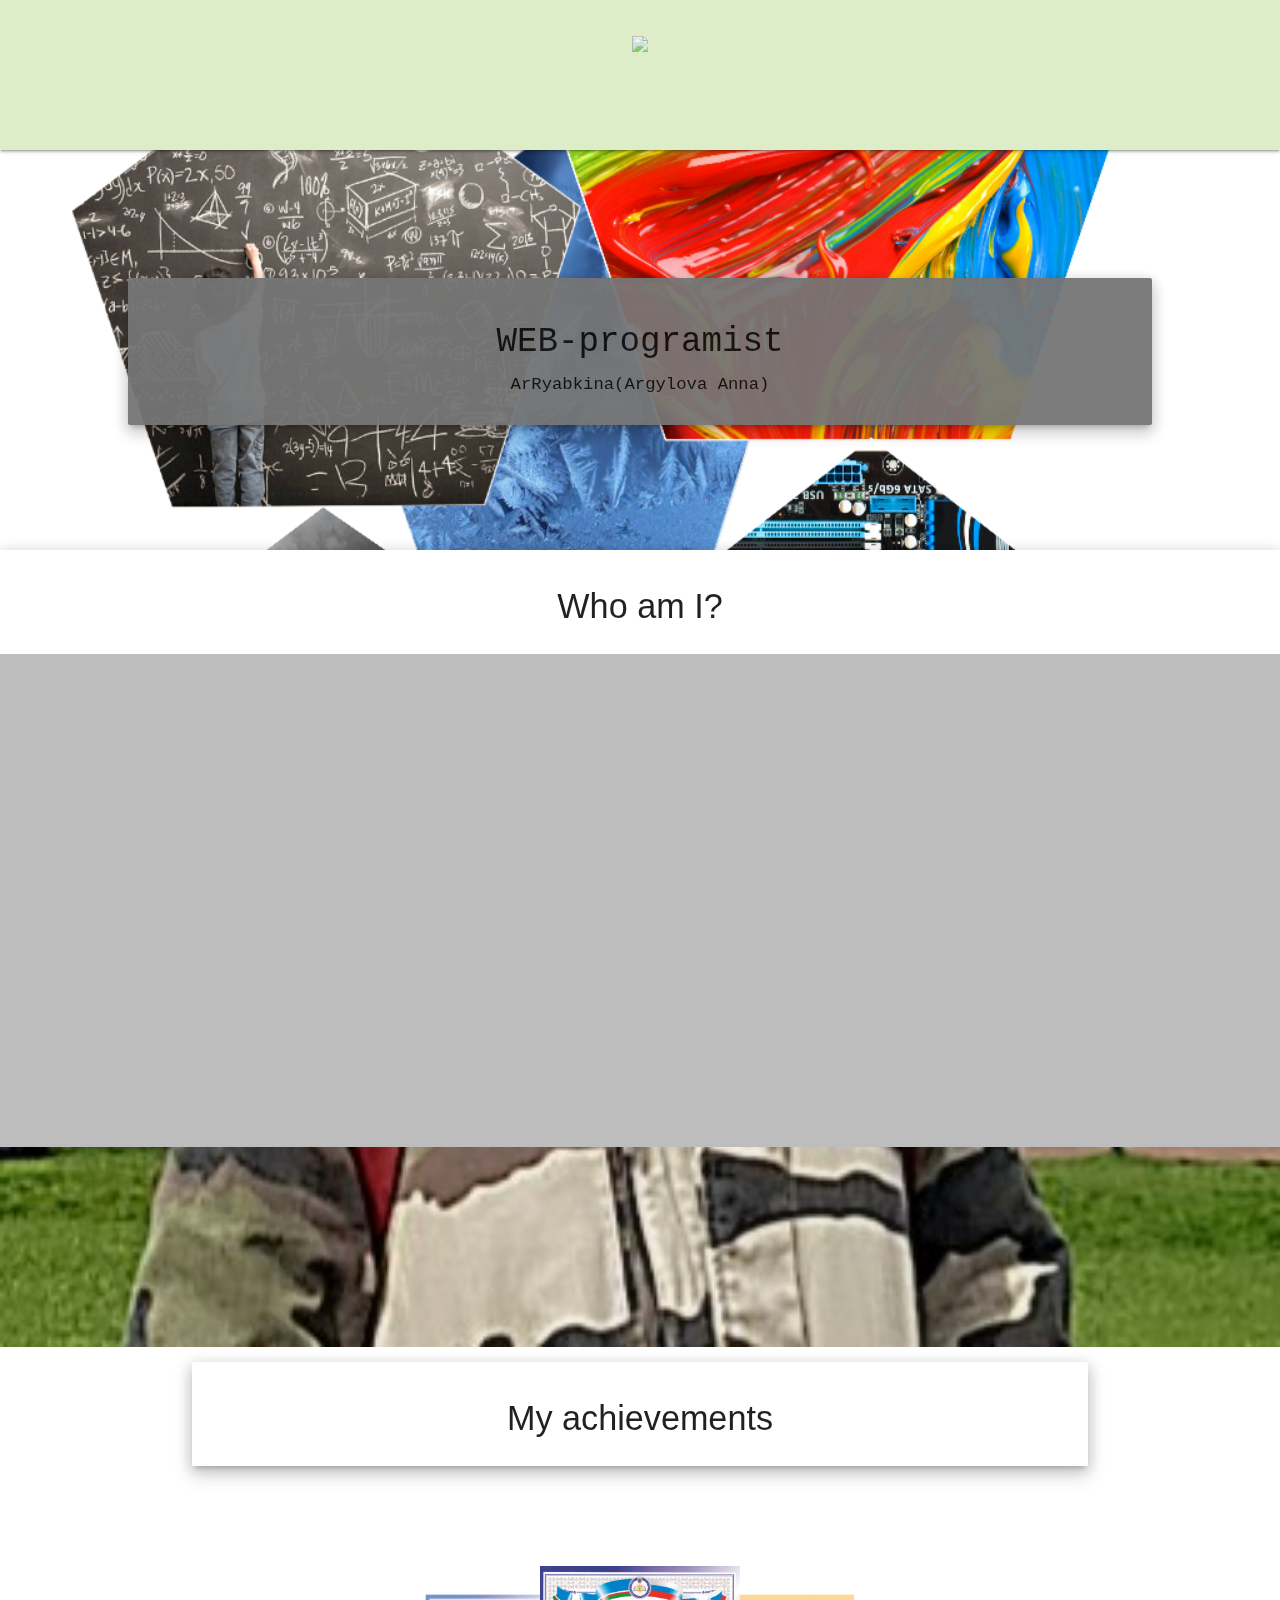
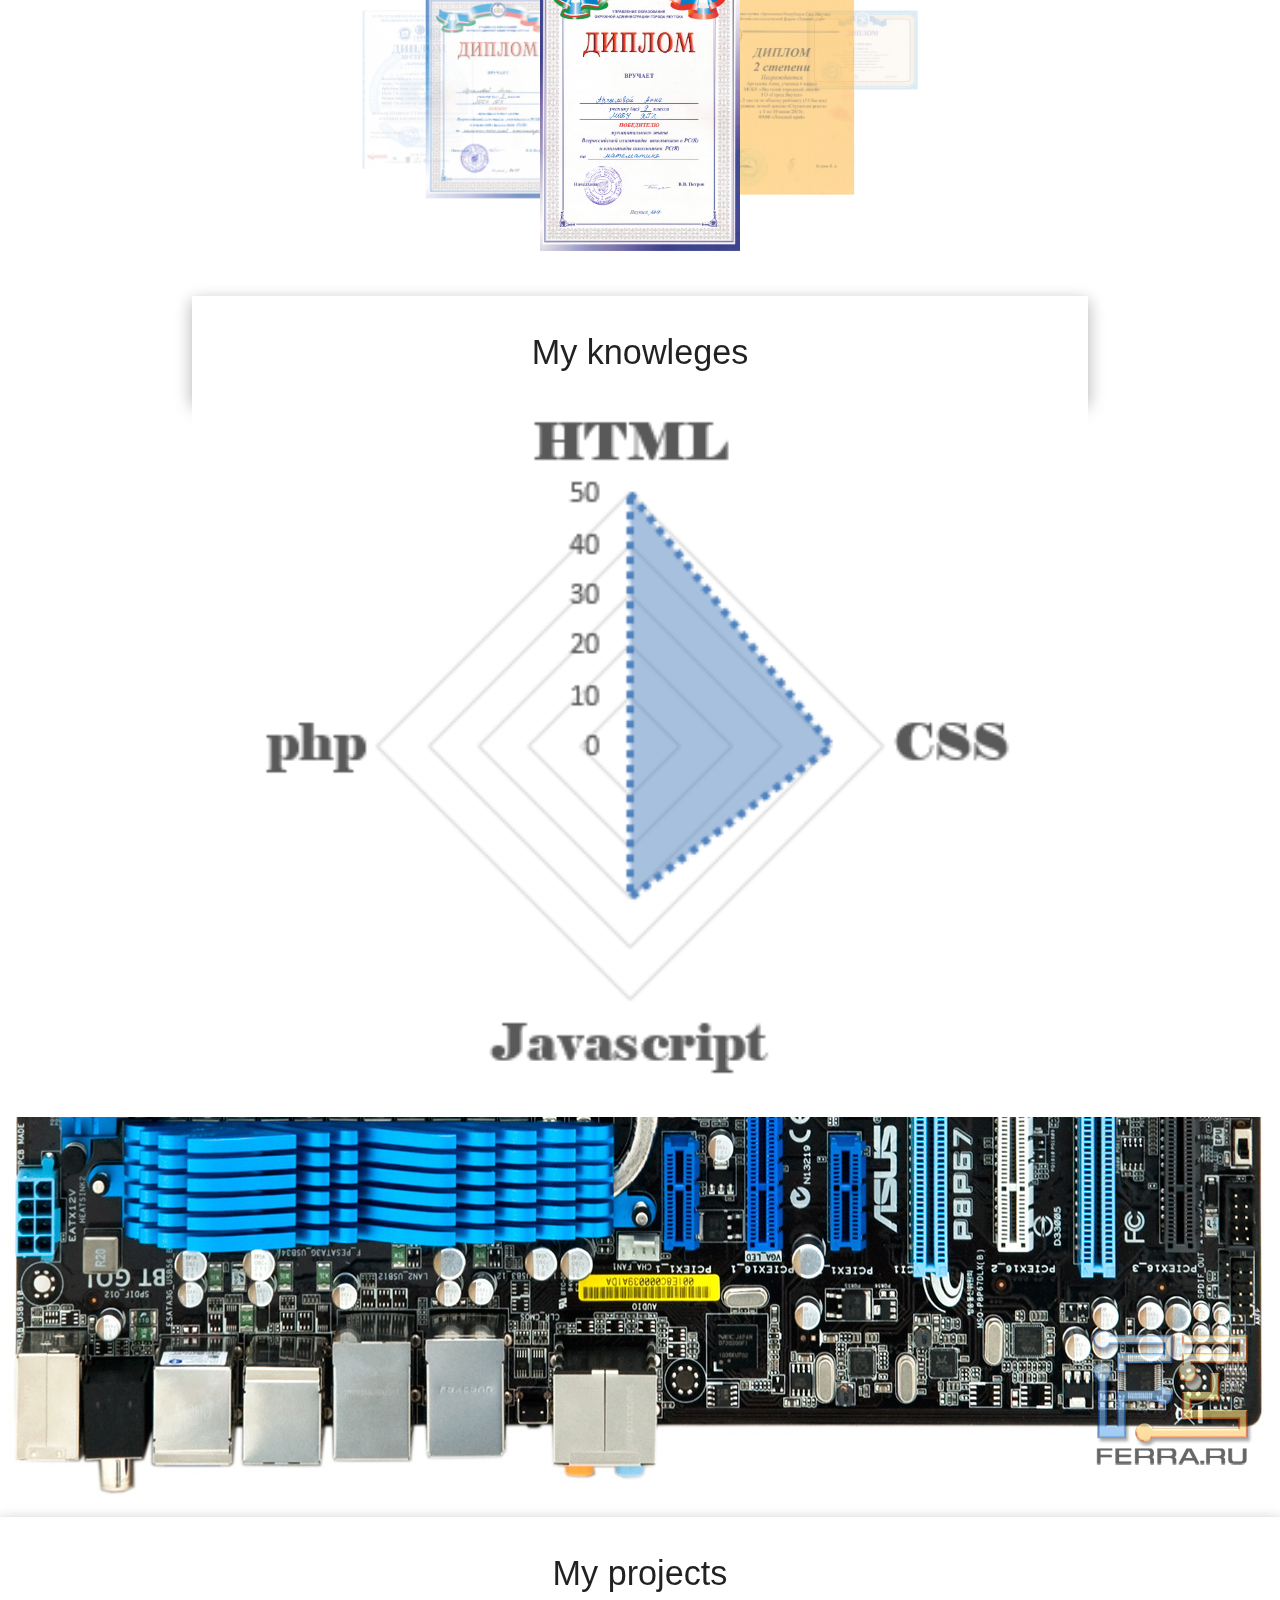
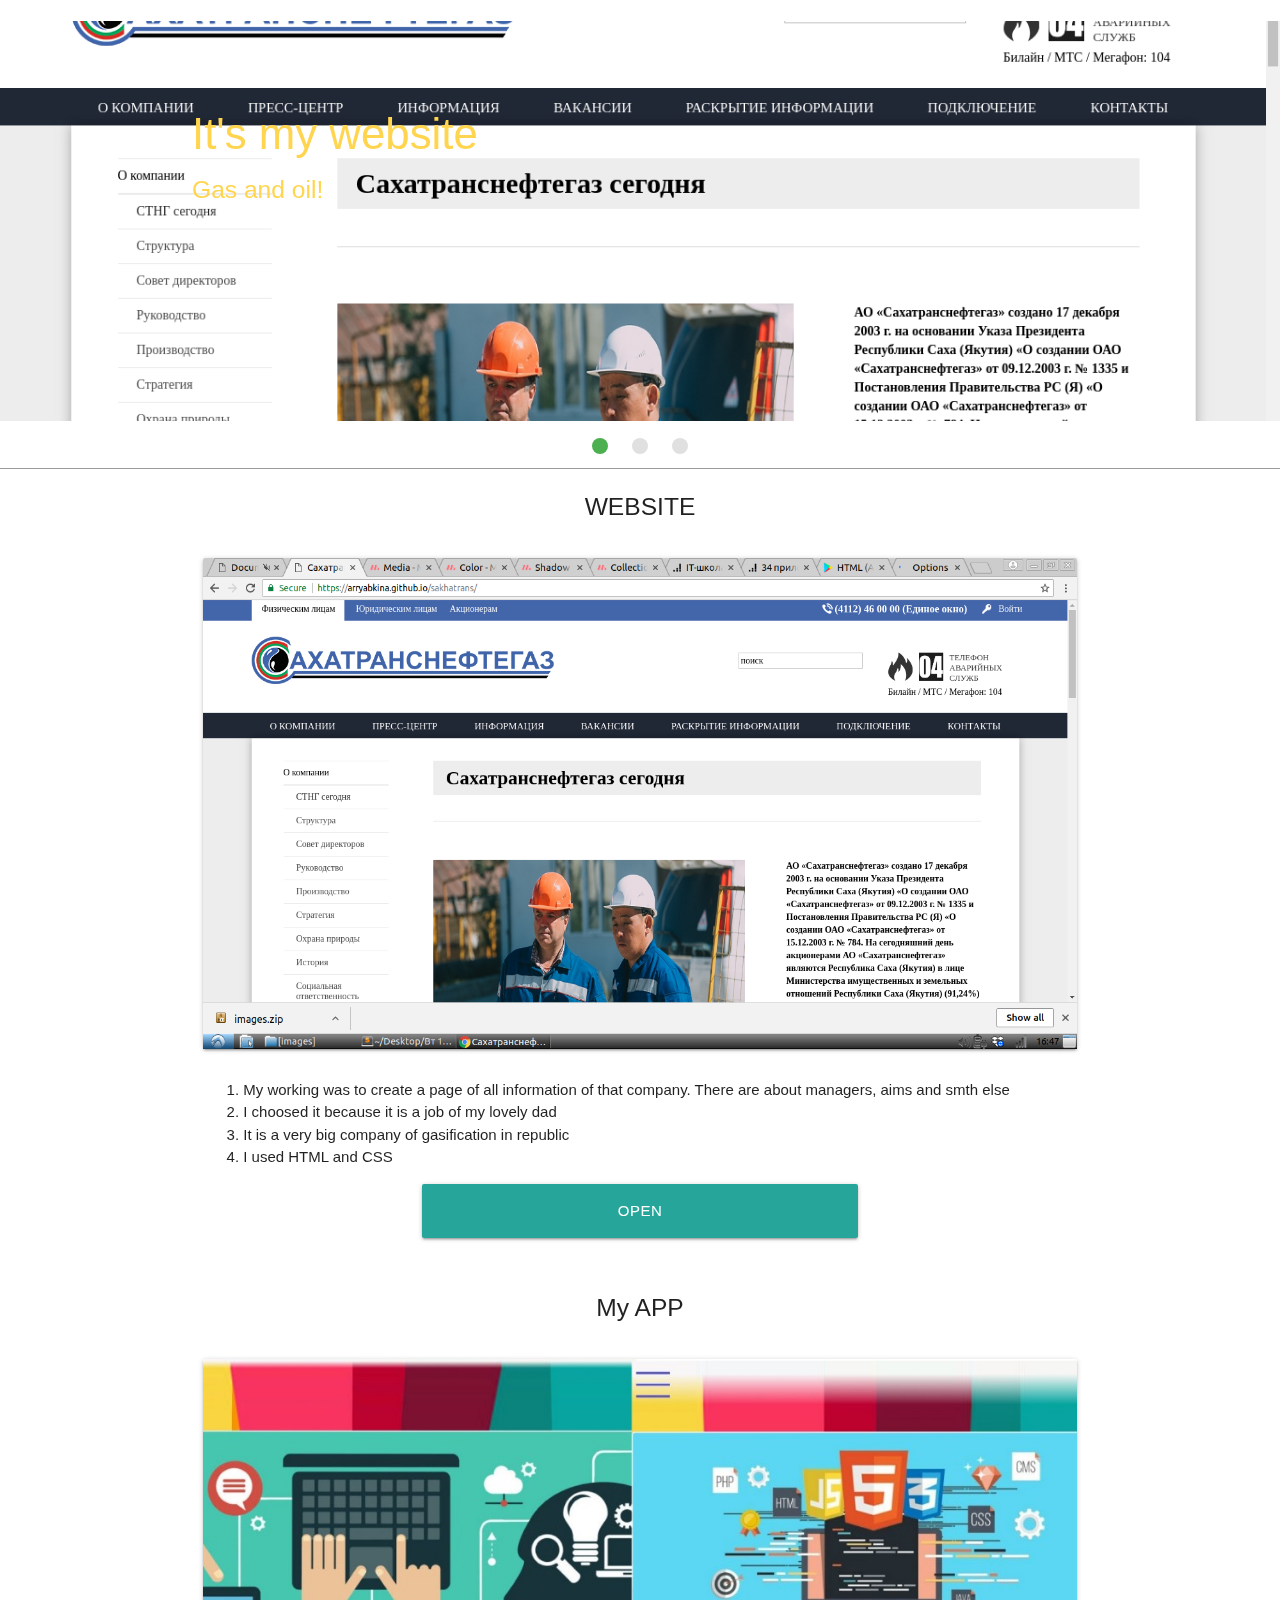
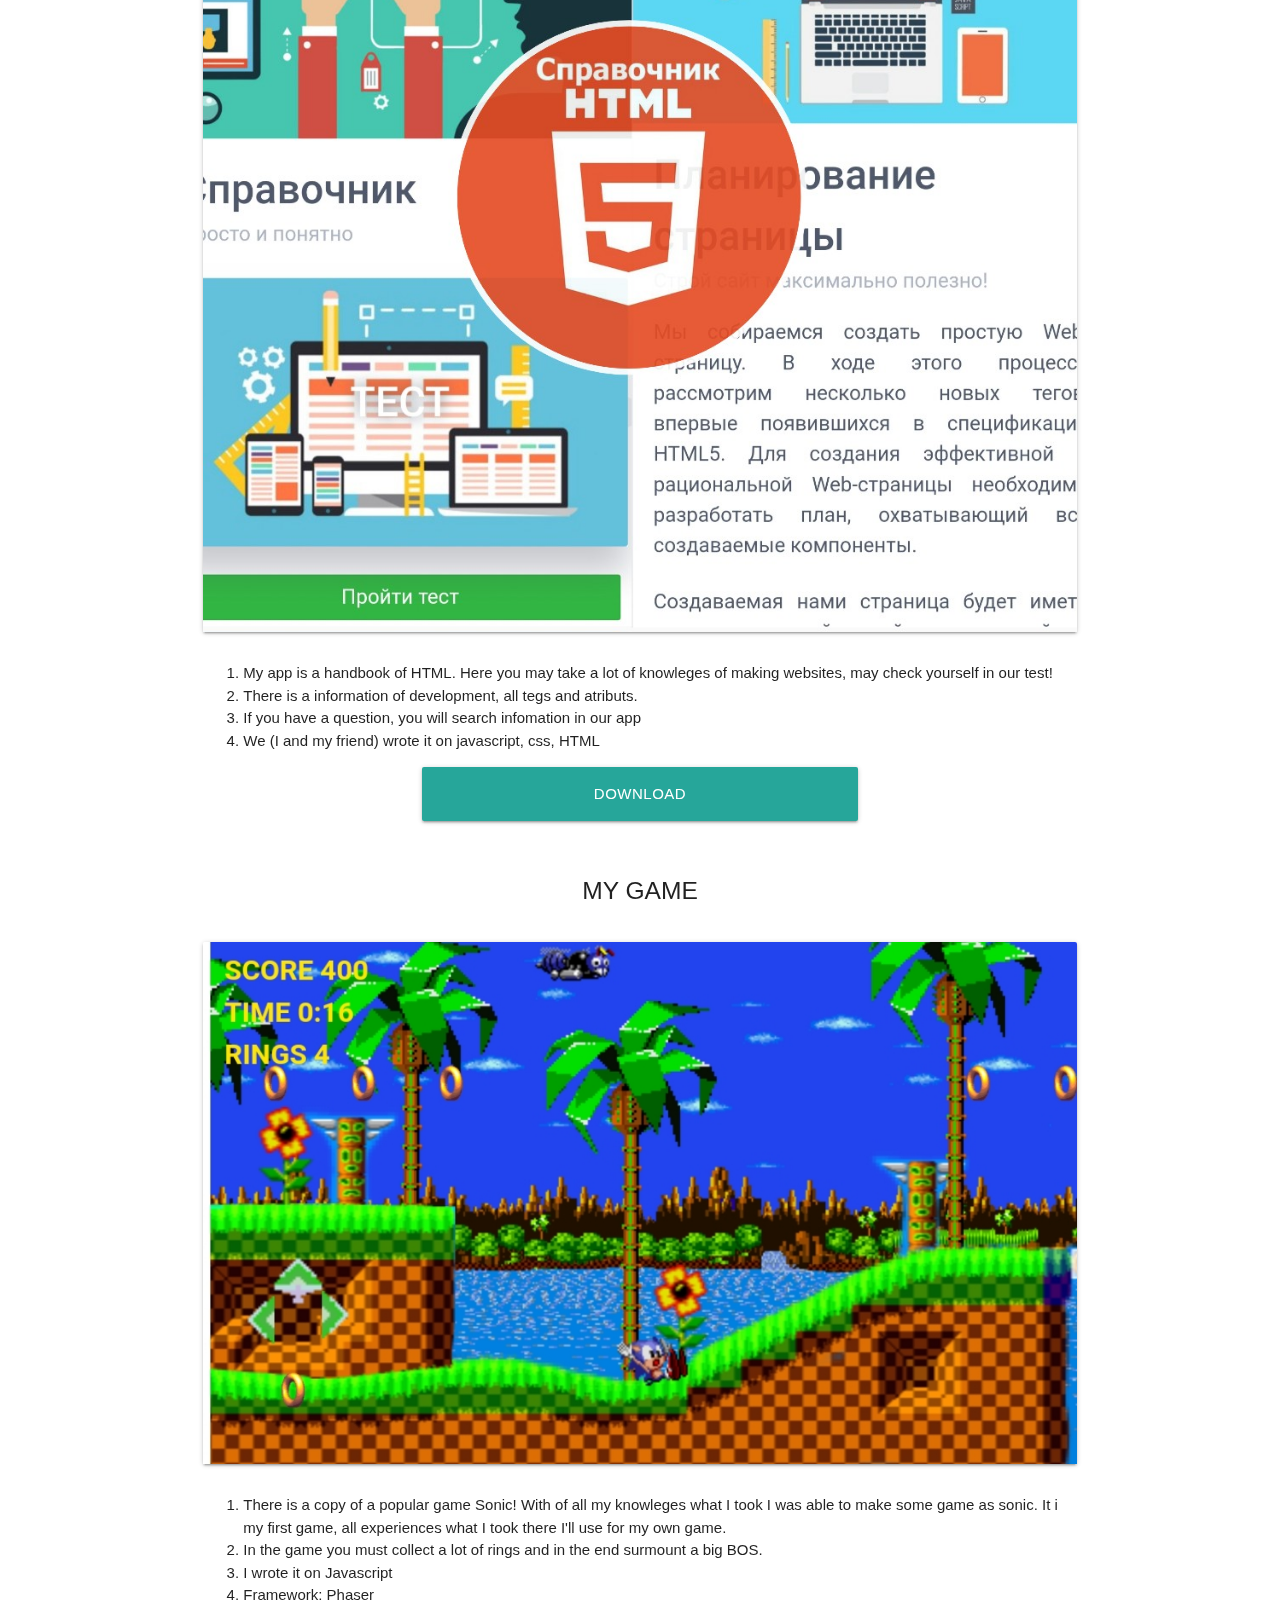
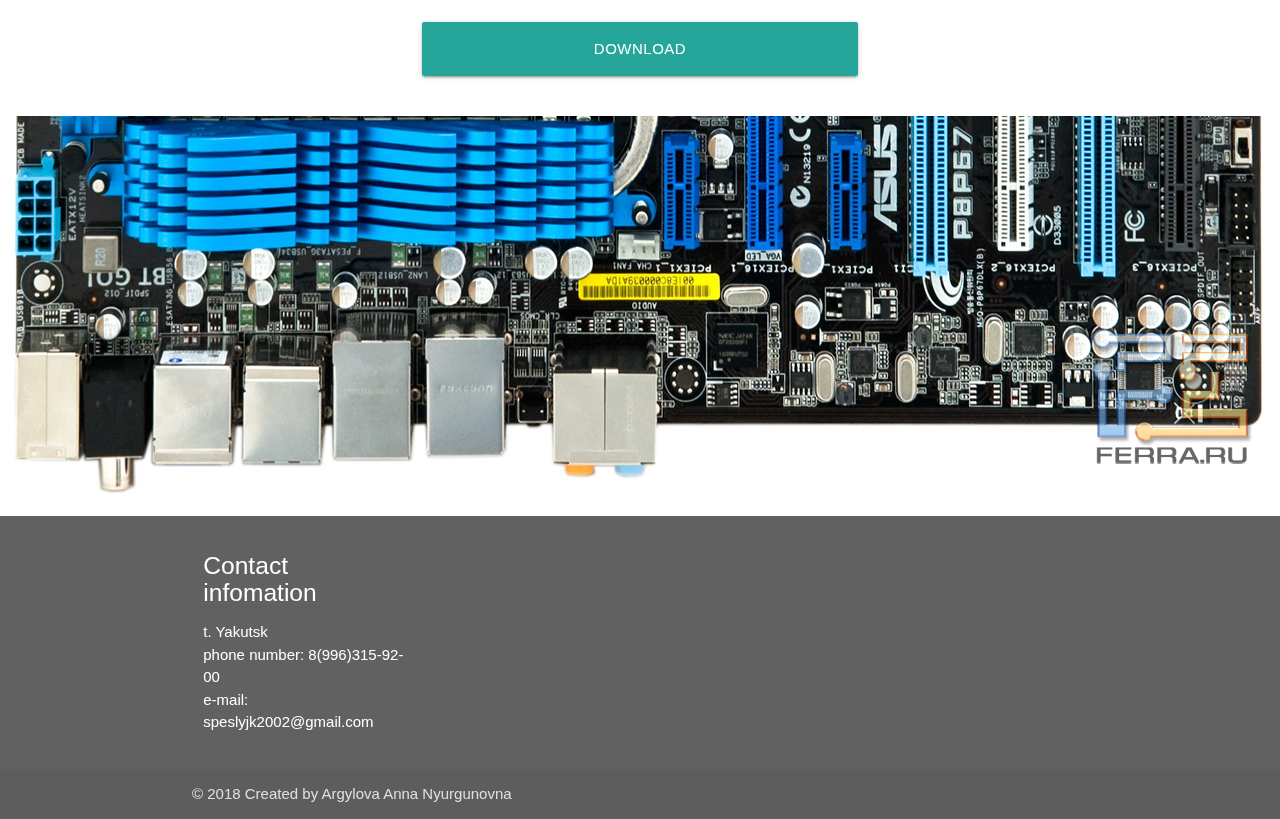
==== index.html @ b6a9bf9e "Update index.html" ====
<!DOCTYPE html>
<html lang="en">

<head>
    <meta http-equiv="Content-Type" content="text/html; charset=UTF-8" />
    <meta name="viewport" content="width=device-width, initial-scale=1, maximum-scale=1.0" />
    <title>ArRyabkina</title>

    <!-- CSS  -->
    <link href="https://fonts.googleapis.com/icon?family=Material+Icons" rel="stylesheet">
    <link href="css/materialize.css" type="text/css" rel="stylesheet" media="screen,projection" />
    <link href="css/style.css" type="text/css" rel="stylesheet" media="screen,projection" />
</head>

<body>

    <!-- What I want to make position: ABSOLUTE  -->

    <div class="name-div card-panel grey darken-1 z-depth-3 center">
        <h4 class="light center">
            WEB-programist
        </h4>
        <h6 class="light center">
            ArRyabkina(Argylova Anna)
        </h6>
    </div>

    <!-- Навигация  -->
    <nav class="nav-div center section waves-effect waves-light">
        <img src="images/ava.jpg" height="100%" class="circle nav-img">
    </nav>

    <!-- Параллакс  -->
    <div class="parallax-container">
        <div class="parallax"><img src="images/nav.png" width="90%"></div>
    </div>



    <!-- Коротко о себе -->

    <div class="z-depth-3">
        <div class="section">
            <div class="center">
                <h4 class="header col s12 light">Who am I?</h4>
            </div>
        </div>
    </div>
    <div class="flex scroll dark-div">
        <div class="scroll-l">
            <div class="icon-block">
                <h2 class="center"><i class="material-icons">school</i></h2>
                <h5 class="center">Education</h5>
                <h6 class="light center">student of YGL (Yakutsk Town Lyceum).<br/> I am a mathematic, physicist and programist</h6>
            </div>
        </div>

        <div class="scroll-c">
            <div class="icon-block">
                <h2 class="center indigo-text"><i class="material-icons">airplay</i></h2>
                <h5 class="center">Skills</h5>
                <h6 class="light center">I am a WEB-programist, know HTML, CSS and Javascript.<br/> I may make up webside, programs and games</h6>
            </div>
        </div>

        <div class="scroll-r">
            <div class="icon-block">
                <h2 class="center"><i class="material-icons">languages</i></h2>
                <h5 class="center">Languages</h5>
                <h6 class="light center">I speak English and Russian, little bit German</h6>
            </div>
        </div>
        <br><br>
    </div>

    <div class="parallax-container ava-paral">
        <div class="parallax"><img src="images/ava.jpg" width="90%"></div>
    </div>

    <div class="container section">
        <div class="z-depth-3">
            <div class="section">
                <div class="center">
                    <h4 class="header col s12 light">My achievements</h4>
                </div>
            </div>
        </div>
        <div class="carousel dark-div">
            <a class="carousel-item" href="#one!"><img src="images/skans/1%20(1).jpg"></a>
            <a class="carousel-item" href="#two!"><img src="images/skans/1%20(2).jpg"></a>
            <a class="carousel-item" href="#three!"><img src="images/skans/1%20(3).jpg"></a>
            <a class="carousel-item" href="#four!"><img src="images/skans/1%20(4).jpg"></a>
            <a class="carousel-item" href="#five!"><img src="images/skans/1%20(5).jpg"></a>
            <a class="carousel-item" href="#one!"><img src="images/skans/1%20(6).jpg"></a>
            <a class="carousel-item" href="#two!"><img src="images/skans/1%20(7).jpg"></a>
            <a class="carousel-item" href="#three!"><img src="images/skans/1%20(8).jpg"></a>
            <a class="carousel-item" href="#four!"><img src="images/skans/1%20(9).jpg"></a>
            <a class="carousel-item" href="#five!"><img src="images/skans/1%20(10).jpg"></a>
            <a class="carousel-item" href="#one!"><img src="images/skans/1%20(11).jpg"></a>
            <a class="carousel-item" href="#two!"><img src="images/skans/1%20(12).jpg"></a>
            <a class="carousel-item" href="#three!"><img src="images/skans/1%20(13).jpg"></a>
            <a class="carousel-item" href="#four!"><img src="images/skans/1%20(14).jpg"></a>
            <a class="carousel-item" href="#five!"><img src="images/skans/1%20(15).jpg"></a>
            <a class="carousel-item" href="#one!"><img src="images/skans/1%20(16).jpg"></a>
            <a class="carousel-item" href="#two!"><img src="images/skans/1%20(17).jpg"></a>
        </div>
    </div>


    <div class="aboutMe-div container section" style="text-align: center">
        <div class="z-depth-3">
            <div class="section">
                <div class="center">
                    <h4 class="header col s12 light">My knowleges</h4>
                </div>
            </div>
        </div>
        <img src="images/diagram.png" width="100%" class="aboutMe-img">
    </div>


    <!-- Параллакс  -->
    <div class="parallax-container">
        <div class="parallax"><img src="images/parallax.jpg"></div>
    </div>



    <!-- Секция с работами, которая должна состоять из 3-х ранее выполненных вами работ. Содержать: описание проекта, скриншоты, видео, ссылки на проекты и т.п.: 1) сайт компании 2) Моб. приложение 3) Игра -->

    <div class="z-depth-3">
        <div class="section">
            <div class="center">
                <h4 class="header col s12 light">My projects</h4>
            </div>
        </div>
    </div>

    <div class="slider">
        <ul class="slides">
          <li>
            <img src="images/website.png">
            <div class="caption left-align amber-text text-lighten-2">
              <h3>It's my website</h3>
              <h5 class="light">Gas and oil!</h5>
            </div>
          </li>
          <li>
           <img width="100%" src="images/app.jpg">
           <div class="caption right-align amber-text text-lighten-2">
              <h3>Our app!</h3>
              <h5 class="lights">Force of internet is endless</h5>
            </div>
          </li>
          <li>
            <img width="100%" src="images/sonic.jpg">
            <div class="caption center-align amber-text text-lighten-2">
              <h3>Game sonic!</h3>
              <h5 class="light">@Faster!</h5>
            </div>
          </li>
        </ul>
    </div>
    <hr width="100%" size="0.5px">

    <!-- Сайт -->
    <div class="row center">
        <h5 class="header col s12 light">WEBSITE</h5>
    </div>
    <!-- Укажите скриншот сайта и ссылку на сайт. Чтобы изображение было ссылкой -->
    <div class="row container">
        <div class="col s12">
            <div class="card">
                <div class="card-image">
                   <img src="images/website.png">
                </div>
            </div>
        </div>
        <!-- Описание сайта в упорядоченном списке. В кнопке укажите ссылку на сайт -->
        <div class="col s12 row">
            <ol>
                <li>My working was to create a page of all information of that company. There are about managers, aims and smth else
                    <li>I choosed it because it is a job of my lovely dad
                        <li>It is a very big company of gasification in republic
                            <li>I used HTML and CSS
            </ol>
            <div class="col s3"></div><a class="waves-effect waves-light btn-large col s6" href="https://arryabkina.github.io/sakhatrans/">Open</a>
        </div>
    </div>

    <!-- Моб. приложение  -->
    <div class="row center">
        <h5 class="header col s12 light">My APP</h5>
    </div>
    <!-- Укажите скриншот сайта и ссылку на моб. приложение. Чтобы изображение было ссылкой -->
    <div class="row container">
        <div class="col s12">
            <div class="card">
                <div class="card-image">
                    <a href="https://play.google.com/store/apps/details?id=ru.itlabor.vt1530_1"><img width="100%" src="images/app.jpg"></a>
                </div>
            </div>
        </div>
        <!-- Описание моб. приложения в упорядоченном списке. В кнопке укажите ссылку на приложение -->
        <div class="col s12 row">
            <ol>
                <li>My app is a handbook of HTML. Here you may take a lot of knowleges of making websites, may check yourself in our test!
                    <li>There is a information of development, all tegs and atributs.
                        <li>If you have a question, you will search infomation in our app
                            <li>We (I and my friend) wrote it on javascript, css, HTML
            </ol>
            <div class="col s3"></div><a class="waves-effect waves-light btn-large col s6" href="https://play.google.com/store/apps/details?id=ru.itlabor.vt1530_1">Download</a>
        </div>
    </div>

    <!-- Игра  -->
    <div class="row center">
        <h5 class="header col s12 light">MY GAME</h5>
    </div>
    <!-- Укажите видео процесса прохождения игры. -->
    <div class="row container">
        <div class="col s12">
            <div class="card">
                <div class="card-image">
                    <a href="https://play.google.com/store/apps/details?id=itlabor.game32"><img width="100%" src="images/sonic.jpg"></a>
                </div>
            </div>
        </div>
        <!-- Описание игры в упорядоченном списке. В кнопке укажите ссылку на закачку игры из Google Play. -->
        <div class="col s12 row">
            <ol>
                <li>There is a copy of a popular game Sonic! With of all my knowleges what I took I was able to make some game as sonic. It i my first game, all experiences what I took there I'll use for my own game.
                    <li>In the game you must collect a lot of rings and in the end surmount a big BOS.
                        <li>I wrote it on Javascript
                            <li>Framework: Phaser
            </ol>
            <div class="col s3"></div><a class="waves-effect waves-light btn-large col s6" href="https://play.google.com/store/apps/details?id=itlabor.game32">Download</a>
        </div>
    </div>

    <!-- Параллакс  -->
    <div class="parallax-container">
        <div class="parallax"><img src="images/parallax.jpg"></div>
    </div>

    <!-- Футер -->
    <footer class="page-footer grey darken-2">
        <div class="container">
            <div class="row">
                <div class="col l3 s12">
                    <h5 class="white-text">Contact infomation</h5>
                    <ul>
                        <li class="white-text">t. Yakutsk</li>
                        <li class="white-text">phone number: 8(996)315-92-00</li>
                        <li class="white-text">e-mail: speslyjk2002@gmail.com</li>
                    </ul>
                </div>
            </div>
        </div>

        <div class="footer-copyright">
            <div class="container">
                © 2018 Created by Argylova Anna Nyurgunovna
            </div>
        </div>
    </footer>

    <!--  JS -->
    <script src="https://code.jquery.com/jquery-2.1.1.min.js"></script>
    <script src="js/materialize.js"></script>
    <script src="js/init.js"></script>

    <script type="text/javascript">

        document.addEventListener('DOMContentLoaded', function() {
        var elems = document.querySelectorAll('.slider');
        var instances = M.Slider.init(elems);
        });
        //Material Box, который используем для отображения вашей фотографии.
        $(document).ready(function() {
            $('.materialboxed').materialbox();
        });

        document.addEventListener('DOMContentLoaded', function() {
            var elems = document.querySelectorAll('.carousel');
            var instances = M.Carousel.init(elems);
        });

        //Параллакс, который используем в качестве разделения сайта на блоки.
        $(document).ready(function() {
            $('.parallax').parallax();
        });

        var ScrL = document.querySelector('.scroll-l')
        var ScrC = document.querySelector('.scroll-c')
        var ScrR = document.querySelector('.scroll-r')
        var flex = document.querySelector('.scroll')
        var namD = document.querySelector('.name-div')
        var navI = document.querySelector('.nav-img')
        var navD = document.querySelector('.nav-div')
        var abMe = document.querySelector('.aboutMe-div')
        var abMeI = document.querySelector('.aboutMe-img')
        var darkDiv = document.querySelector('.dark-div')
        var avaP = document.querySelector('.ava-paral')

        window.onscroll = function() {
            var scrolled = window.pageYOffset || document.documentElement.scrollTop;
            if (window.innerWidth >= 400) {
                ScrL.style.width = '25%'
                ScrC.style.width = '25%'
                ScrR.style.width = '25%'
                ScrL.style.marginLeft = '8%'
                ScrC.style.marginLeft = '5%'
                ScrR.style.marginLeft = '8%'
                ScrL.style.marginRight = 0
                ScrC.style.marginRight = '3%'
                ScrR.style.marginRight = 0
                ScrL.style.opacity = 1
                ScrC.style.opacity = 1
                ScrR.style.opacity = 1
                //ScrL.style.margin = '5% 3.125% 0% 6.25%'
                //ScrC.style.margin = '20% 3.125% 0 3.125%'
                //ScrR.style.margin = '5% 6.25% 0% 3.125%'
                flex.classList.add('flex')
                flex.classList.remove('wrap')
                if (scrolled > window.innerHeight * 0.3) {
                    ScrL.style.marginLeft = '6.25%'
                    ScrL.style.marginRight = '3.125%'
                    ScrL.style.opacity = 1
                    ScrC.style.marginTop = '5%'
                    ScrC.style.marginBottom = '15%'
                    ScrC.style.opacity = 1
                    ScrR.style.marginLeft = '3.125%'
                    ScrR.style.marginRight = '6.25%'
                    ScrR.style.opacity = 1
                } else {
                    ScrL.style.marginLeft = '3.125%'
                    ScrL.style.marginRight = '6.25%'
                    ScrL.style.opacity = 0
                    ScrC.style.marginTop = '20%';
                    ScrC.style.marginBottom = 0
                    ScrC.style.opacity = 0
                    ScrR.style.marginRight = '3.125%'
                    ScrR.style.marginLeft = '6.25%'
                    ScrR.style.opacity = 0
                }
                if (window.innerWidth > 700) {
                    namD.style.width = '60%'
                    namD.style.left = '20%'
                }
            } else {
                ScrL.style.width = '50%'
                ScrL.style.opacity = 1
                ScrL.style.marginLeft = '25%'
                ScrC.style.width = '50%'
                ScrC.style.opacity = 1
                ScrC.style.margin = '0 25%'
                ScrR.style.width = '50%'
                ScrR.style.opacity = 1
                ScrR.style.marginLeft = '25%'
                namD.style.width = '90%'
                namD.style.left = '5%'
                flex.classList.remove('flex')
                flex.classList.add('wrap')
            }

        }

        if (window.innerHeight > 600 && window.innerWidth > 540) {
            navI.classList.remove('circle')
            navI.src = 'http://x-lines.ru/letters/i/cyrillictechno/5364/737373/20/0/kbzzr7dgp7sg15a.png'
            navI.style.opacity = 0.6
            avaP.style.display = 'block'
            darkDiv.classList.add('lighten-1')
            darkDiv.classList.add('grey')
            navD.classList.add('lighten-4')
            navD.classList.add('light-green')
        } else {
            navI.classList.add('circle')
            navI.src = 'images/ava.jpg'
            navI.style.opacity = 1
            avaP.style.display = 'none'
            darkDiv.classList.remove('lighten-1')
            darkDiv.classList.remove('grey')
            navD.classList.remove('lighten-4')
            navD.classList.remove('light-green')
        }

        if (window.innerHeight < 530) {
            namD.style.top = '45%'
        } else {
            namD.style.top = '30%'
        }

    </script>

</body>

</html>
---- css/style.css ----
body{
    margin: 0
}

.flex {
    display: flex
}

.wrap {
    flex-wrap: wrap
}

.scroll {
    width: 100%;
}

.carusel{
    margin-bottom: 10%;
    margin-top: -10px
}

.parallax-container {
  height: 400px
}

.ava-paral {
    height: 200px;
    display: none
}

.name-div {
	position: absolute;
    padding-top: -10%;
	top: 30%;
	width: 80%;
	left: 10%;
	opacity: 0.95;
    font-family: "Courier New", Courier, monospace
}

.name-img-web {
	position: absolute;
	top: 15%;
	left: 5%;
}

.name-img-name {
	position: absolute;
	top: 50%;
	left: 5%;
}

.nav-div {
	height: 150px;
}

.scroll-l {
	margin: 5% 3.125% 0% 6.25%;
	transition: 2s;
    opacity: 0;
    width: 25%
}

.scroll-c {
	margin: 20% 3.125% 0 3.125%;
	transition: 2s;
    opacity: 0;
    width: 25%
}

.scroll-r {
	margin: 5% 6.25% 0% 3.125%;
	transition: 2s;
    opacity: 0;
    width: 25%
}

.aboutMe-div {
    height: 300%;
}
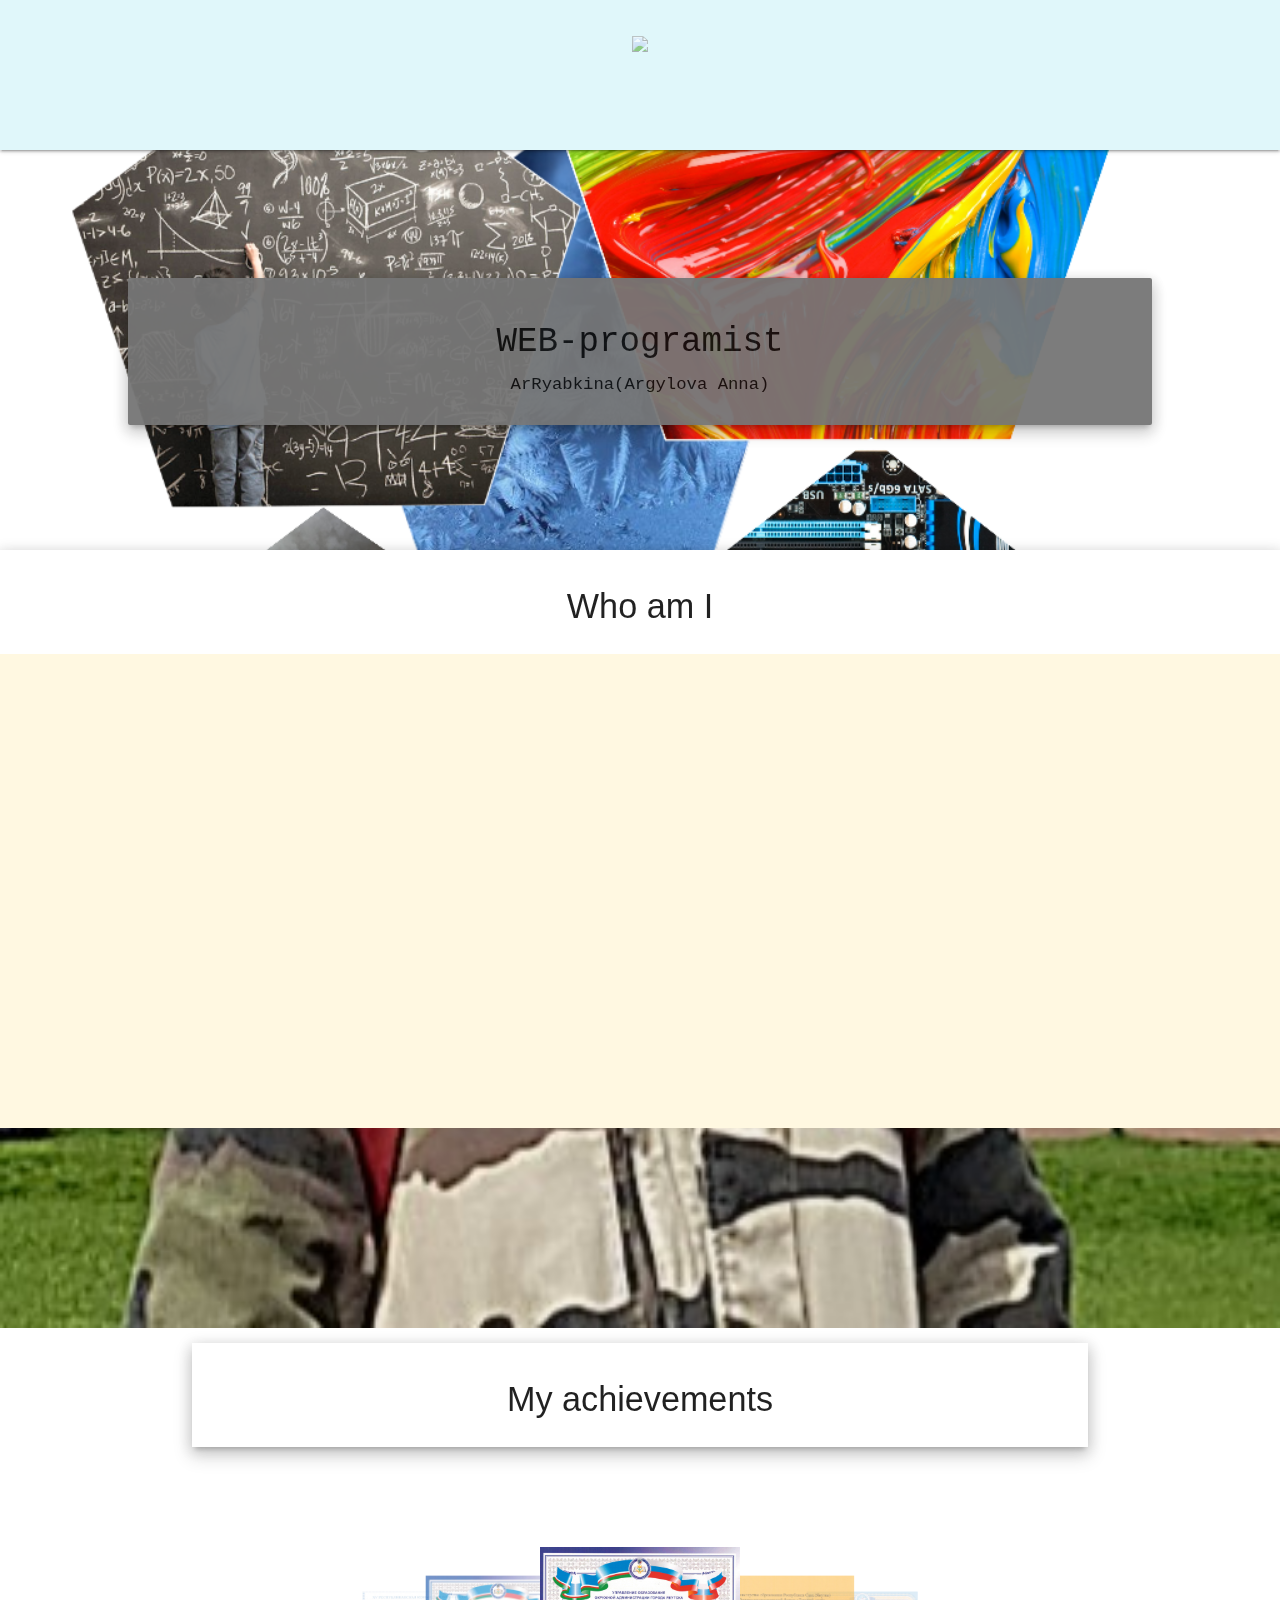
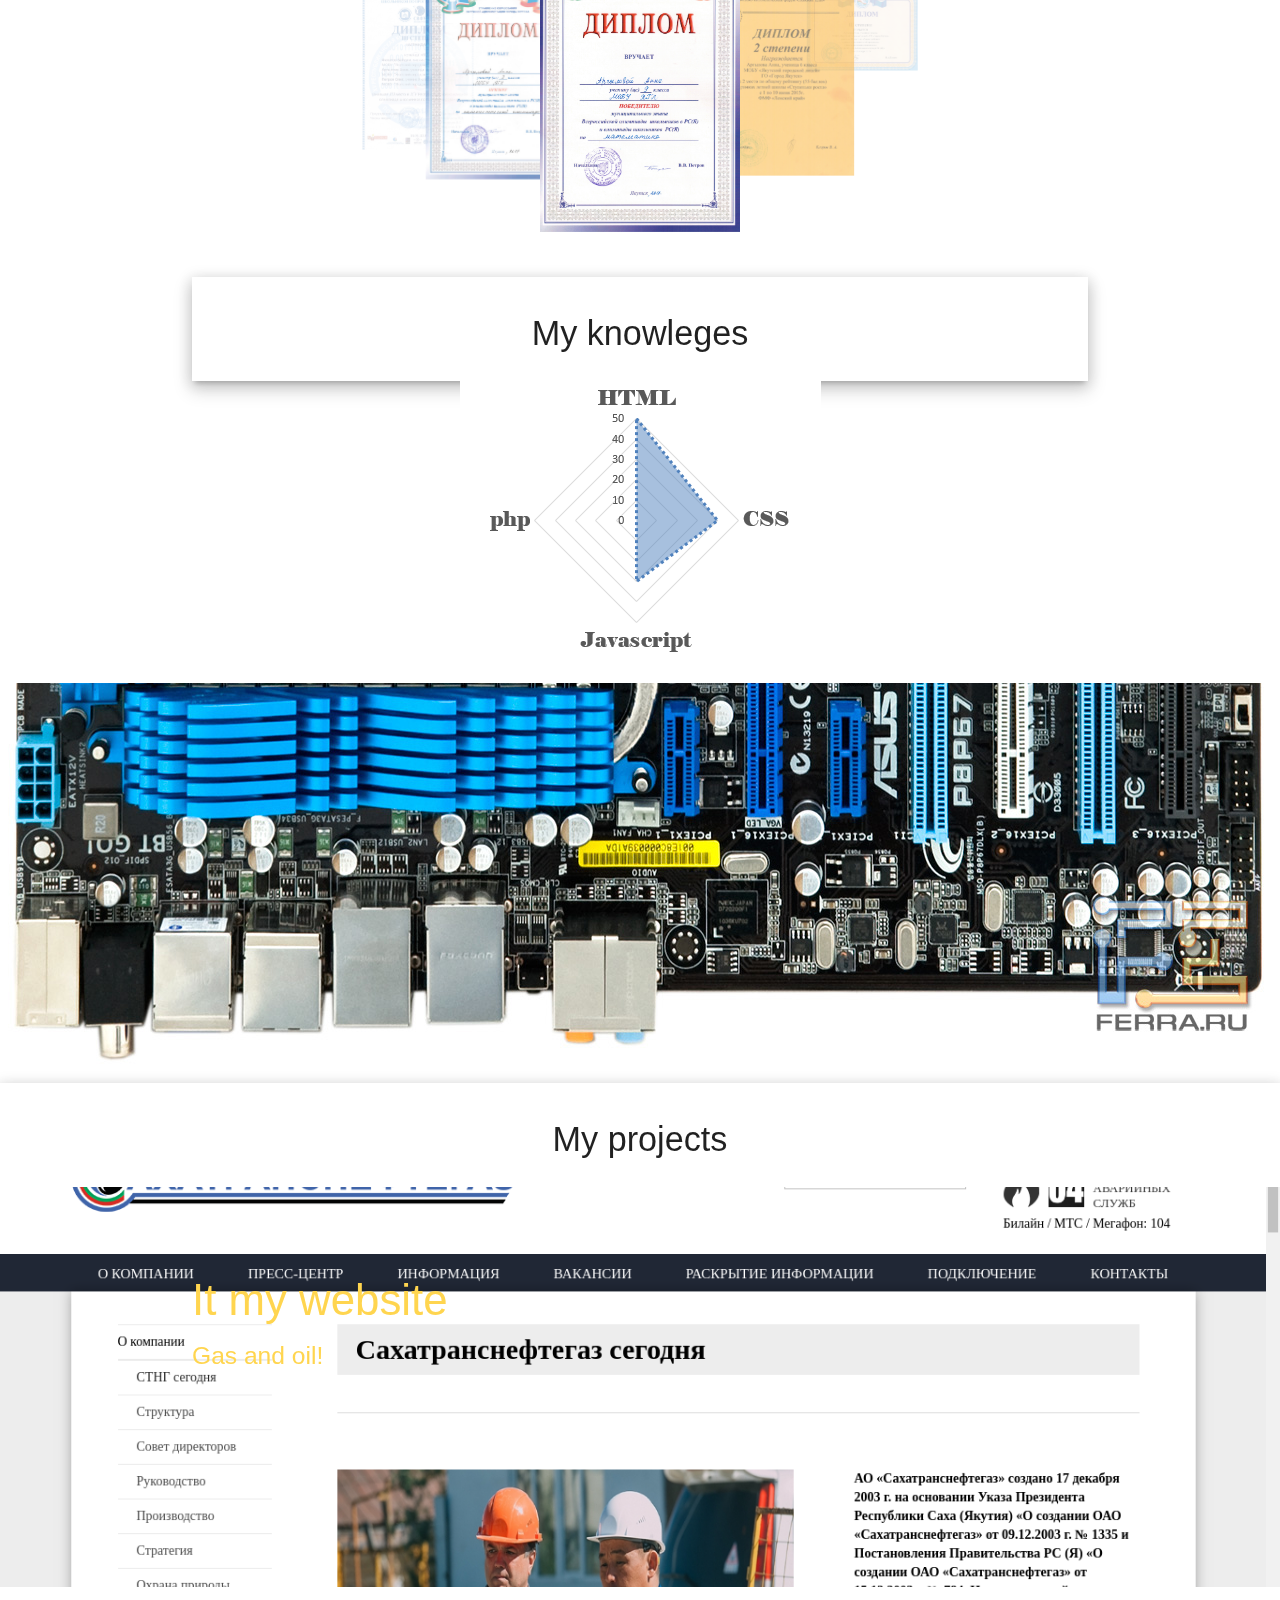
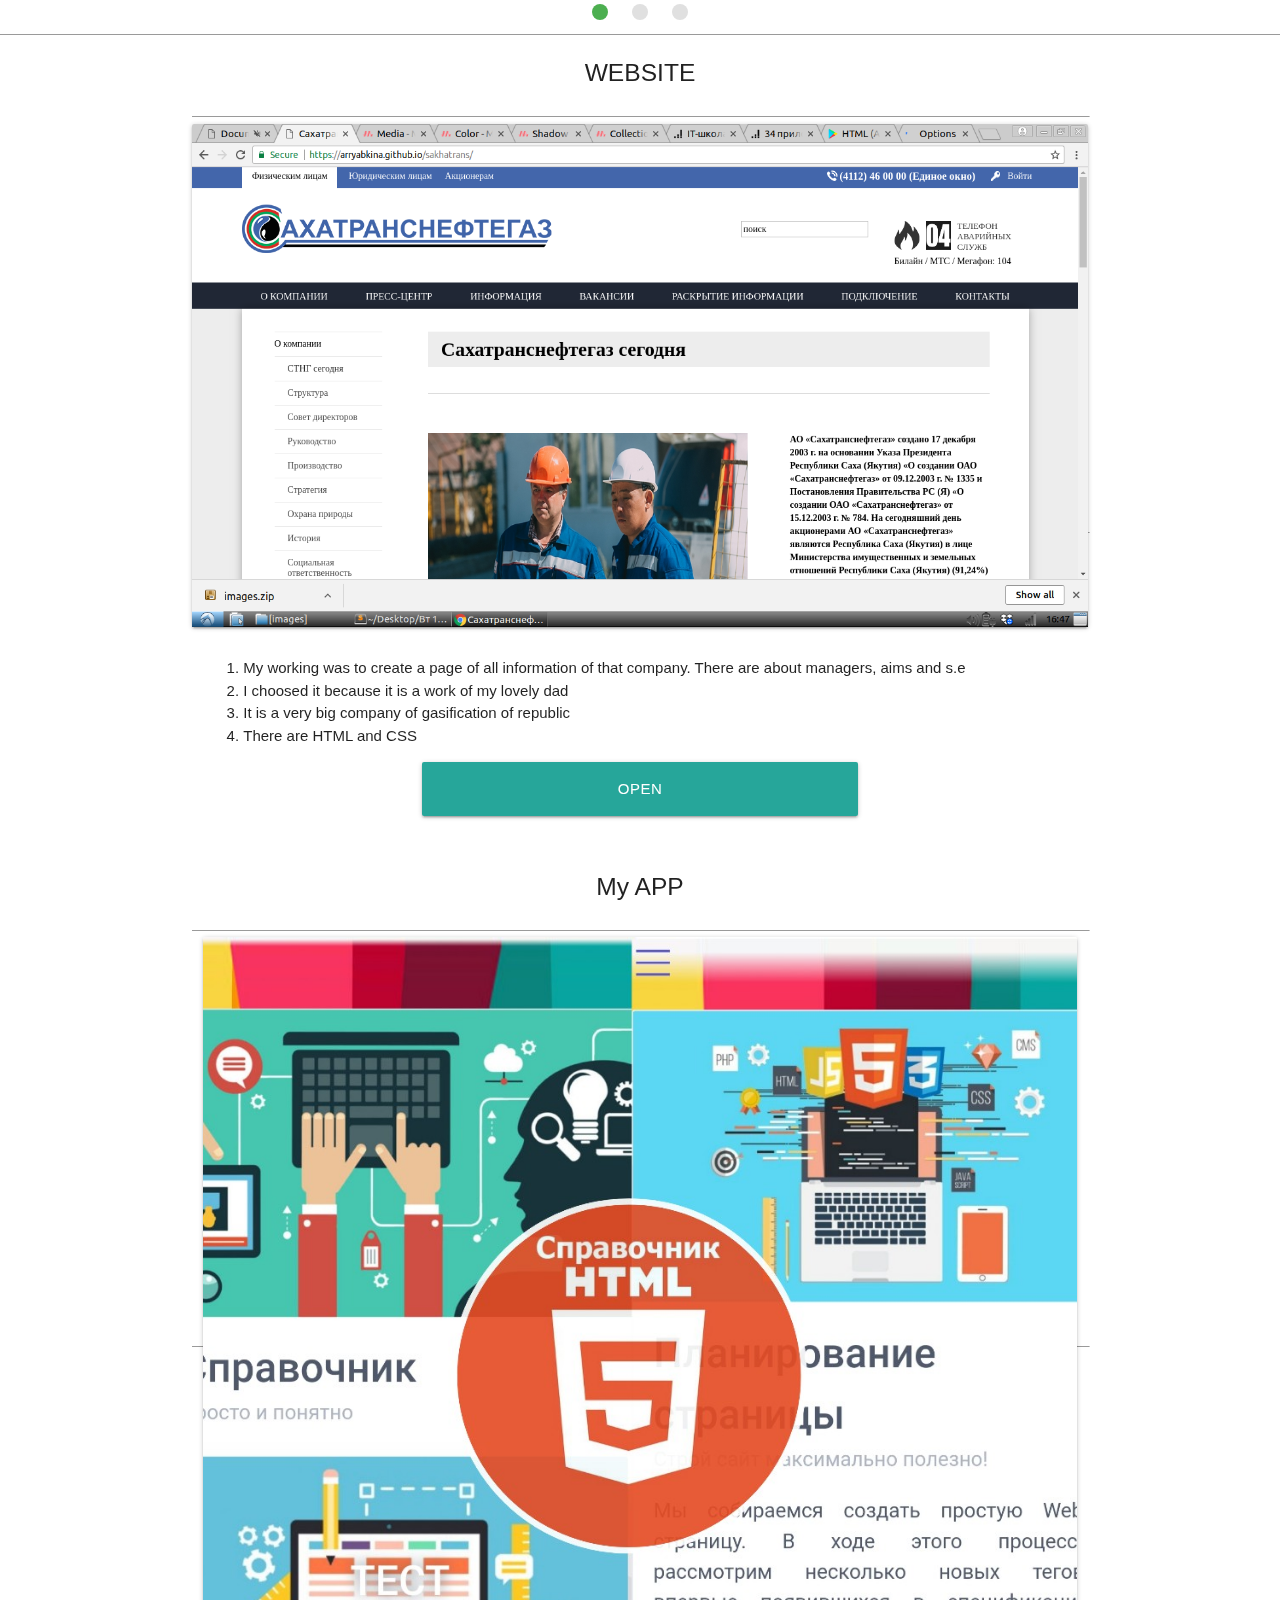
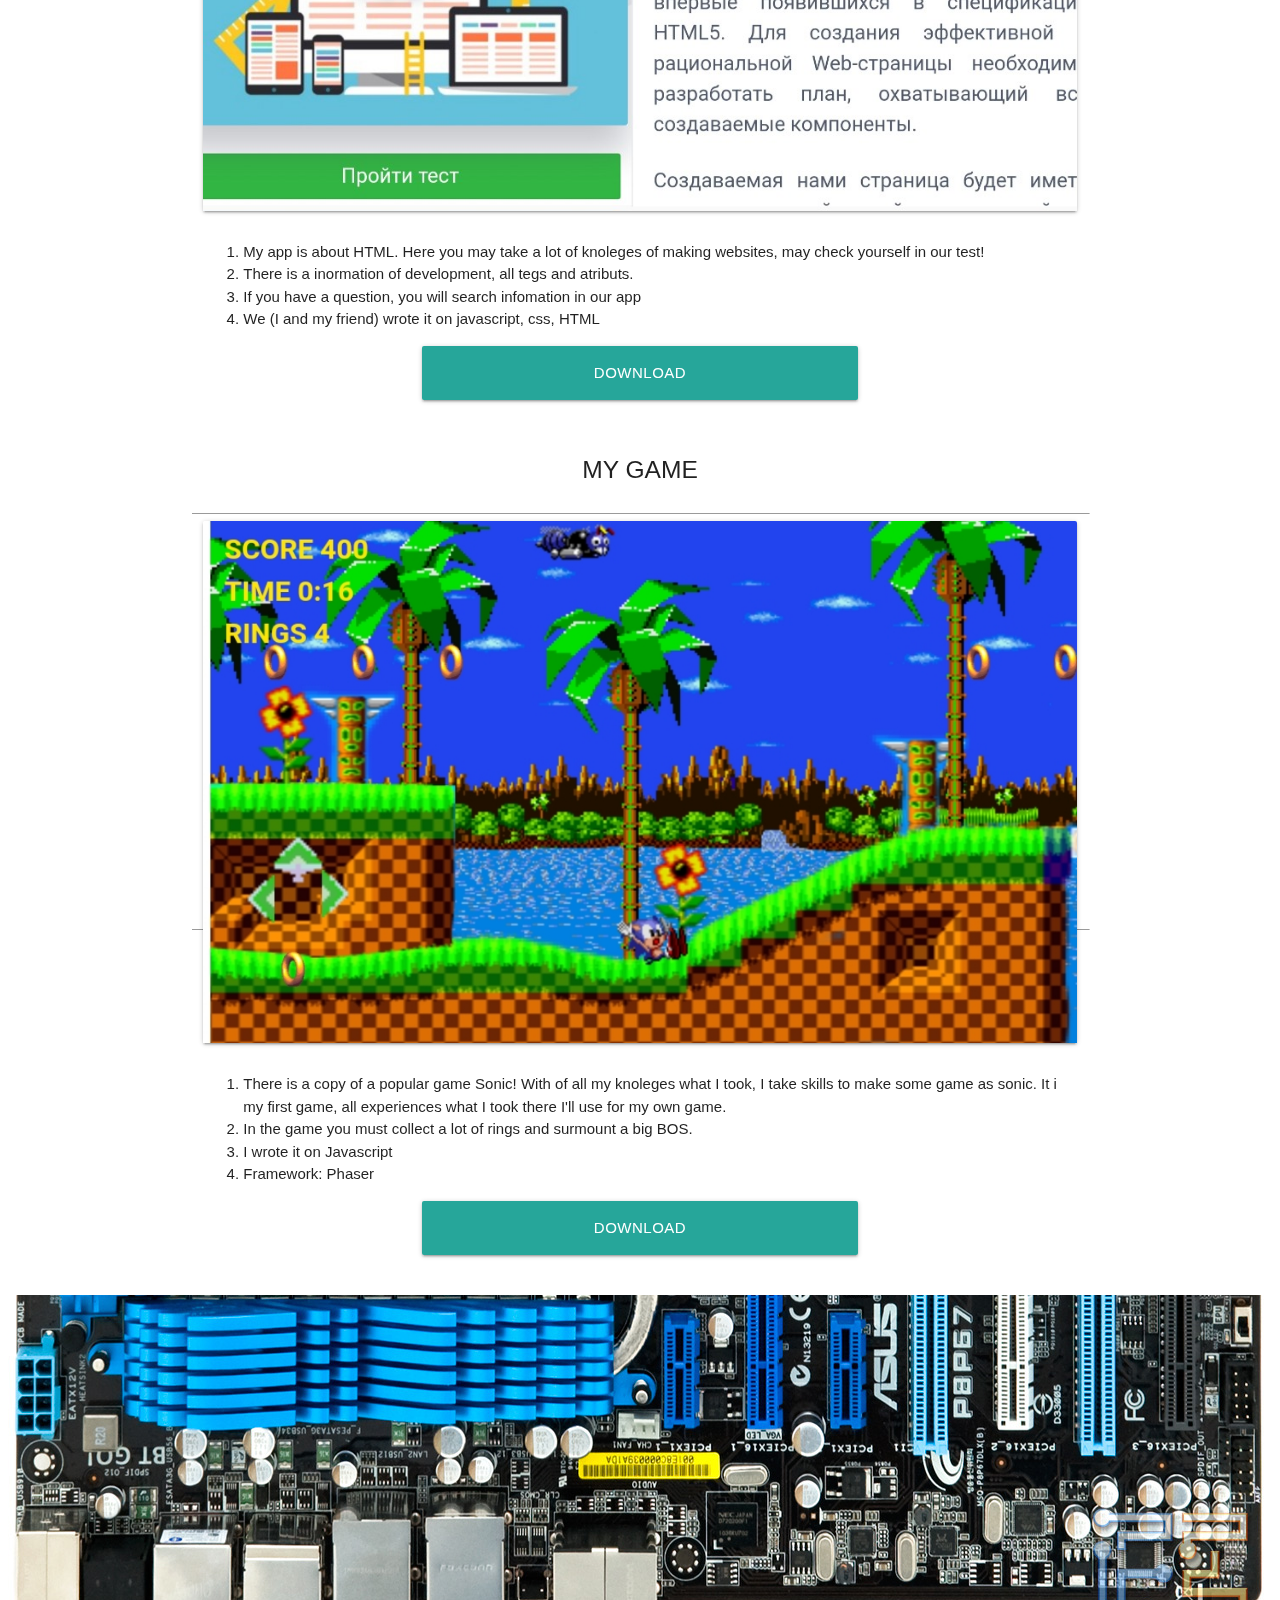
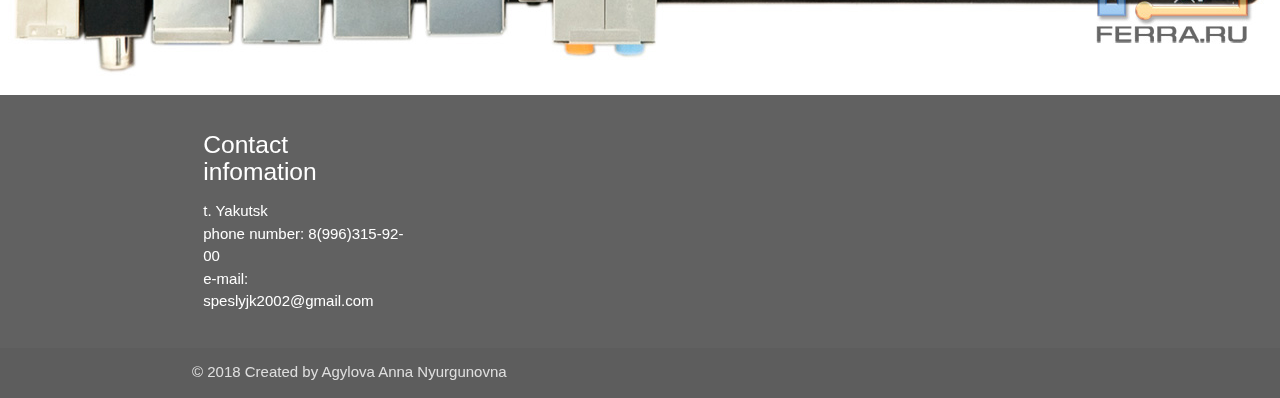
==== commit 77f4531e: "Add files via upload" ====
--- a/index.html
+++ b/index.html
@@ -4,7 +4,7 @@
 <head>
     <meta http-equiv="Content-Type" content="text/html; charset=UTF-8" />
     <meta name="viewport" content="width=device-width, initial-scale=1, maximum-scale=1.0" />
-    <title>ArRyabkina</title>
+    <title>Portfolio of Argylova Anna</title>
 
     <!-- CSS  -->
     <link href="https://fonts.googleapis.com/icon?family=Material+Icons" rel="stylesheet">
@@ -42,7 +42,7 @@
     <div class="z-depth-3">
         <div class="section">
             <div class="center">
-                <h4 class="header col s12 light">Who am I?</h4>
+                <h4 class="header col s12 light">Who am I</h4>
             </div>
         </div>
     </div>
@@ -51,7 +51,7 @@
             <div class="icon-block">
                 <h2 class="center"><i class="material-icons">school</i></h2>
                 <h5 class="center">Education</h5>
-                <h6 class="light center">student of YGL (Yakutsk Town Lyceum).<br/> I am a mathematic, physicist and programist</h6>
+                <h6 class="light center">student of YGL (Yakutsk Town Lyceum). I am a mathematic, physicist and programmist</h6>
             </div>
         </div>
 
@@ -59,7 +59,7 @@
             <div class="icon-block">
                 <h2 class="center indigo-text"><i class="material-icons">airplay</i></h2>
                 <h5 class="center">Skills</h5>
-                <h6 class="light center">I am a WEB-programist, know HTML, CSS and Javascript.<br/> I may make up webside, programs and games</h6>
+                <h6 class="light center">I am a WEB-programist, know HTML, CSS and Javascript. May make up webside, programs and games</h6>
             </div>
         </div>
 
@@ -67,7 +67,7 @@
             <div class="icon-block">
                 <h2 class="center"><i class="material-icons">languages</i></h2>
                 <h5 class="center">Languages</h5>
-                <h6 class="light center">I speak English and Russian, little bit German</h6>
+                <h6 class="light center">I am speaking English and Russian, little bit German</h6>
             </div>
         </div>
         <br><br>
@@ -115,7 +115,7 @@
                 </div>
             </div>
         </div>
-        <img src="images/diagram.png" width="100%" class="aboutMe-img">
+        <img src="images/diagram.png" class="aboutMe-img">
     </div>
 
 
@@ -138,27 +138,27 @@
 
     <div class="slider">
         <ul class="slides">
-          <li>
-            <img src="images/website.png">
-            <div class="caption left-align amber-text text-lighten-2">
-              <h3>It's my website</h3>
-              <h5 class="light">Gas and oil!</h5>
-            </div>
-          </li>
-          <li>
-           <img width="100%" src="images/app.jpg">
-           <div class="caption right-align amber-text text-lighten-2">
-              <h3>Our app!</h3>
-              <h5 class="lights">Force of internet is endless</h5>
-            </div>
-          </li>
-          <li>
-            <img width="100%" src="images/sonic.jpg">
-            <div class="caption center-align amber-text text-lighten-2">
-              <h3>Game sonic!</h3>
-              <h5 class="light">@Faster!</h5>
-            </div>
-          </li>
+            <li>
+                <img src="images/website.png">
+                <div class="caption left-align amber-text text-lighten-2">
+                    <h3>It my website</h3>
+                    <h5 class="light">Gas and oil!</h5>
+                </div>
+            </li>
+            <li>
+                <img width="100%" src="images/app.jpg">
+                <div class="caption right-align amber-text text-lighten-2">
+                    <h3>Our app!</h3>
+                    <h5 class="lights"> small slogan.</h5>
+                </div>
+            </li>
+            <li>
+                <img width="100%" src="images/sonic.jpg">
+                <div class="caption center-align amber-text text-lighten-2">
+                    <h3>Game sonic!</h3>
+                    <h5 class="light">@Faster!</h5>
+                </div>
+            </li>
         </ul>
     </div>
     <hr width="100%" size="0.5px">
@@ -169,20 +169,27 @@
     </div>
     <!-- Укажите скриншот сайта и ссылку на сайт. Чтобы изображение было ссылкой -->
     <div class="row container">
-        <div class="col s12">
-            <div class="card">
+        <div class="col s12 projectM-1">
+            <div class="card row">
                 <div class="card-image">
-                   <img src="images/website.png">
-                </div>
-            </div>
+                    <img src="images/website.png" class="materialboxed">
+                </div>
+            </div>
+        </div>
+        <div class="projectB-1 disNone">
+            <hr width="100%" size="0.5px">
+            <div class="parallax-container">
+                <div class="parallax"><img src="images/website.png"></div>
+            </div>
+            <hr width="100%" size="0.5px">
         </div>
         <!-- Описание сайта в упорядоченном списке. В кнопке укажите ссылку на сайт -->
         <div class="col s12 row">
             <ol>
-                <li>My working was to create a page of all information of that company. There are about managers, aims and smth else
-                    <li>I choosed it because it is a job of my lovely dad
-                        <li>It is a very big company of gasification in republic
-                            <li>I used HTML and CSS
+                <li>My working was to create a page of all information of that company. There are about managers, aims and s.e
+                    <li>I choosed it because it is a work of my lovely dad
+                        <li>It is a very big company of gasification of republic
+                            <li>There are HTML and CSS
             </ol>
             <div class="col s3"></div><a class="waves-effect waves-light btn-large col s6" href="https://arryabkina.github.io/sakhatrans/">Open</a>
         </div>
@@ -194,18 +201,25 @@
     </div>
     <!-- Укажите скриншот сайта и ссылку на моб. приложение. Чтобы изображение было ссылкой -->
     <div class="row container">
-        <div class="col s12">
+        <div class="col s12 projectM-2">
             <div class="card">
                 <div class="card-image">
-                    <a href="https://play.google.com/store/apps/details?id=ru.itlabor.vt1530_1"><img width="100%" src="images/app.jpg"></a>
-                </div>
-            </div>
+                    <a href="https://play.google.com/store/apps/details?id=ru.itlabor.vt1530_1"><img width="100%" src="images/app.jpg" class="materialboxed"></a>
+                </div>
+            </div>
+        </div>
+        <div class="projectB-2 disNone">
+            <hr width="100%" size="0.5px">
+            <div class="parallax-container">
+                <div class="parallax"><img src="images/app.jpg"></div>
+            </div>
+            <hr width="100%" size="0.5px">
         </div>
         <!-- Описание моб. приложения в упорядоченном списке. В кнопке укажите ссылку на приложение -->
         <div class="col s12 row">
             <ol>
-                <li>My app is a handbook of HTML. Here you may take a lot of knowleges of making websites, may check yourself in our test!
-                    <li>There is a information of development, all tegs and atributs.
+                <li>My app is about HTML. Here you may take a lot of knoleges of making websites, may check yourself in our test!
+                    <li>There is a inormation of development, all tegs and atributs.
                         <li>If you have a question, you will search infomation in our app
                             <li>We (I and my friend) wrote it on javascript, css, HTML
             </ol>
@@ -219,18 +233,25 @@
     </div>
     <!-- Укажите видео процесса прохождения игры. -->
     <div class="row container">
-        <div class="col s12">
+        <div class="col s12 projectM-3">
             <div class="card">
                 <div class="card-image">
-                    <a href="https://play.google.com/store/apps/details?id=itlabor.game32"><img width="100%" src="images/sonic.jpg"></a>
-                </div>
-            </div>
+                    <a href="https://play.google.com/store/apps/details?id=itlabor.game32"><img width="100%" src="images/sonic.jpg" class="materialboxed"></a>
+                </div>
+            </div>
+        </div>
+        <div class="projectB-3 disNone">
+            <hr width="100%" size="0.5px">
+            <div class="parallax-container">
+                <div class="parallax"><img src="images/sonic.jpg"></div>
+            </div>
+            <hr width="100%" size="0.5px">
         </div>
         <!-- Описание игры в упорядоченном списке. В кнопке укажите ссылку на закачку игры из Google Play. -->
         <div class="col s12 row">
             <ol>
-                <li>There is a copy of a popular game Sonic! With of all my knowleges what I took I was able to make some game as sonic. It i my first game, all experiences what I took there I'll use for my own game.
-                    <li>In the game you must collect a lot of rings and in the end surmount a big BOS.
+                <li>There is a copy of a popular game Sonic! With of all my knoleges what I took, I take skills to make some game as sonic. It i my first game, all experiences what I took there I'll use for my own game.
+                    <li>In the game you must collect a lot of rings and surmount a big BOS.
                         <li>I wrote it on Javascript
                             <li>Framework: Phaser
             </ol>
@@ -260,7 +281,7 @@
 
         <div class="footer-copyright">
             <div class="container">
-                © 2018 Created by Argylova Anna Nyurgunovna
+                © 2018 Created by Agylova Anna Nyurgunovna
             </div>
         </div>
     </footer>
@@ -271,10 +292,9 @@
     <script src="js/init.js"></script>
 
     <script type="text/javascript">
-
         document.addEventListener('DOMContentLoaded', function() {
-        var elems = document.querySelectorAll('.slider');
-        var instances = M.Slider.init(elems);
+            var elems = document.querySelectorAll('.slider');
+            var instances = M.Slider.init(elems);
         });
         //Material Box, который используем для отображения вашей фотографии.
         $(document).ready(function() {
@@ -291,6 +311,12 @@
             $('.parallax').parallax();
         });
 
+        var projB1 = document.querySelector('.projectB-1')
+        var projB2 = document.querySelector('.projectB-2')
+        var projB3 = document.querySelector('.projectB-3')
+        var projM1 = document.querySelector('.projectM-1')
+        var projM2 = document.querySelector('.projectM-2')
+        var projM3 = document.querySelector('.projectM-3')
         var ScrL = document.querySelector('.scroll-l')
         var ScrC = document.querySelector('.scroll-c')
         var ScrR = document.querySelector('.scroll-r')
@@ -302,7 +328,7 @@
         var abMeI = document.querySelector('.aboutMe-img')
         var darkDiv = document.querySelector('.dark-div')
         var avaP = document.querySelector('.ava-paral')
-
+        
         window.onscroll = function() {
             var scrolled = window.pageYOffset || document.documentElement.scrollTop;
             if (window.innerWidth >= 400) {
@@ -318,11 +344,16 @@
                 ScrL.style.opacity = 1
                 ScrC.style.opacity = 1
                 ScrR.style.opacity = 1
-                //ScrL.style.margin = '5% 3.125% 0% 6.25%'
-                //ScrC.style.margin = '20% 3.125% 0 3.125%'
-                //ScrR.style.margin = '5% 6.25% 0% 3.125%'
+                abMeI.style.width = '60%'
+                abMeI.style.margin = '10% auto'
                 flex.classList.add('flex')
                 flex.classList.remove('wrap')
+                projB1.classList.remove('disNone')
+                projB2.classList.remove('disNone')
+                projB3.classList.remove('disNone')
+                projM1.classList.add('disNone')
+                projM2.classList.add('disNone')
+                projM3.classList.add('disNone')
                 if (scrolled > window.innerHeight * 0.3) {
                     ScrL.style.marginLeft = '6.25%'
                     ScrL.style.marginRight = '3.125%'
@@ -349,6 +380,12 @@
                     namD.style.left = '20%'
                 }
             } else {
+                projB1.classList.add('disNone')
+                projB2.classList.add('disNone')
+                projB3.classList.add('disNone')
+                projM1.classList.remove('disNone')
+                projM2.classList.remove('disNone')
+                projM3.classList.remove('disNone')
                 ScrL.style.width = '50%'
                 ScrL.style.opacity = 1
                 ScrL.style.marginLeft = '25%'
@@ -371,10 +408,10 @@
             navI.src = 'http://x-lines.ru/letters/i/cyrillictechno/5364/737373/20/0/kbzzr7dgp7sg15a.png'
             navI.style.opacity = 0.6
             avaP.style.display = 'block'
-            darkDiv.classList.add('lighten-1')
-            darkDiv.classList.add('grey')
-            navD.classList.add('lighten-4')
-            navD.classList.add('light-green')
+            darkDiv.classList.add('lighten-5')
+            darkDiv.classList.add('amber')
+            navD.classList.add('lighten-5')
+            navD.classList.add('cyan')
         } else {
             navI.classList.add('circle')
             navI.src = 'images/ava.jpg'
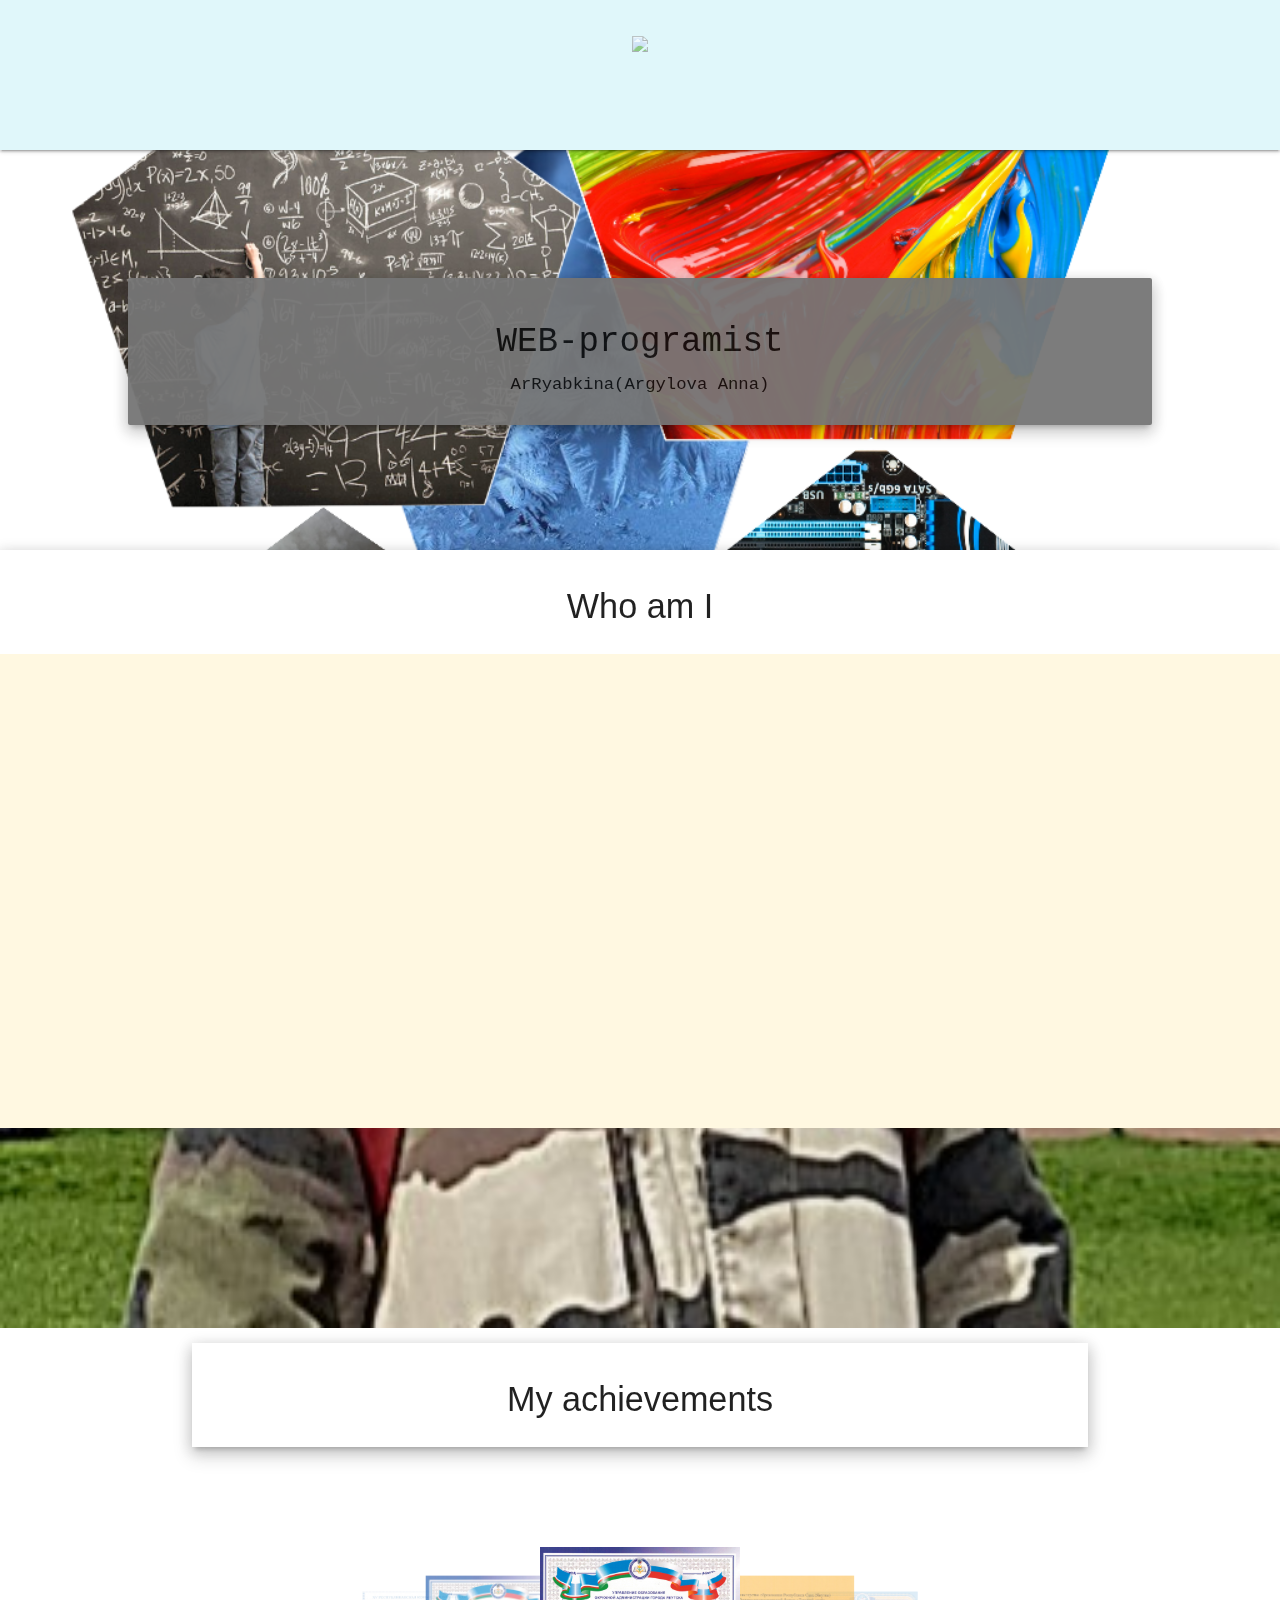
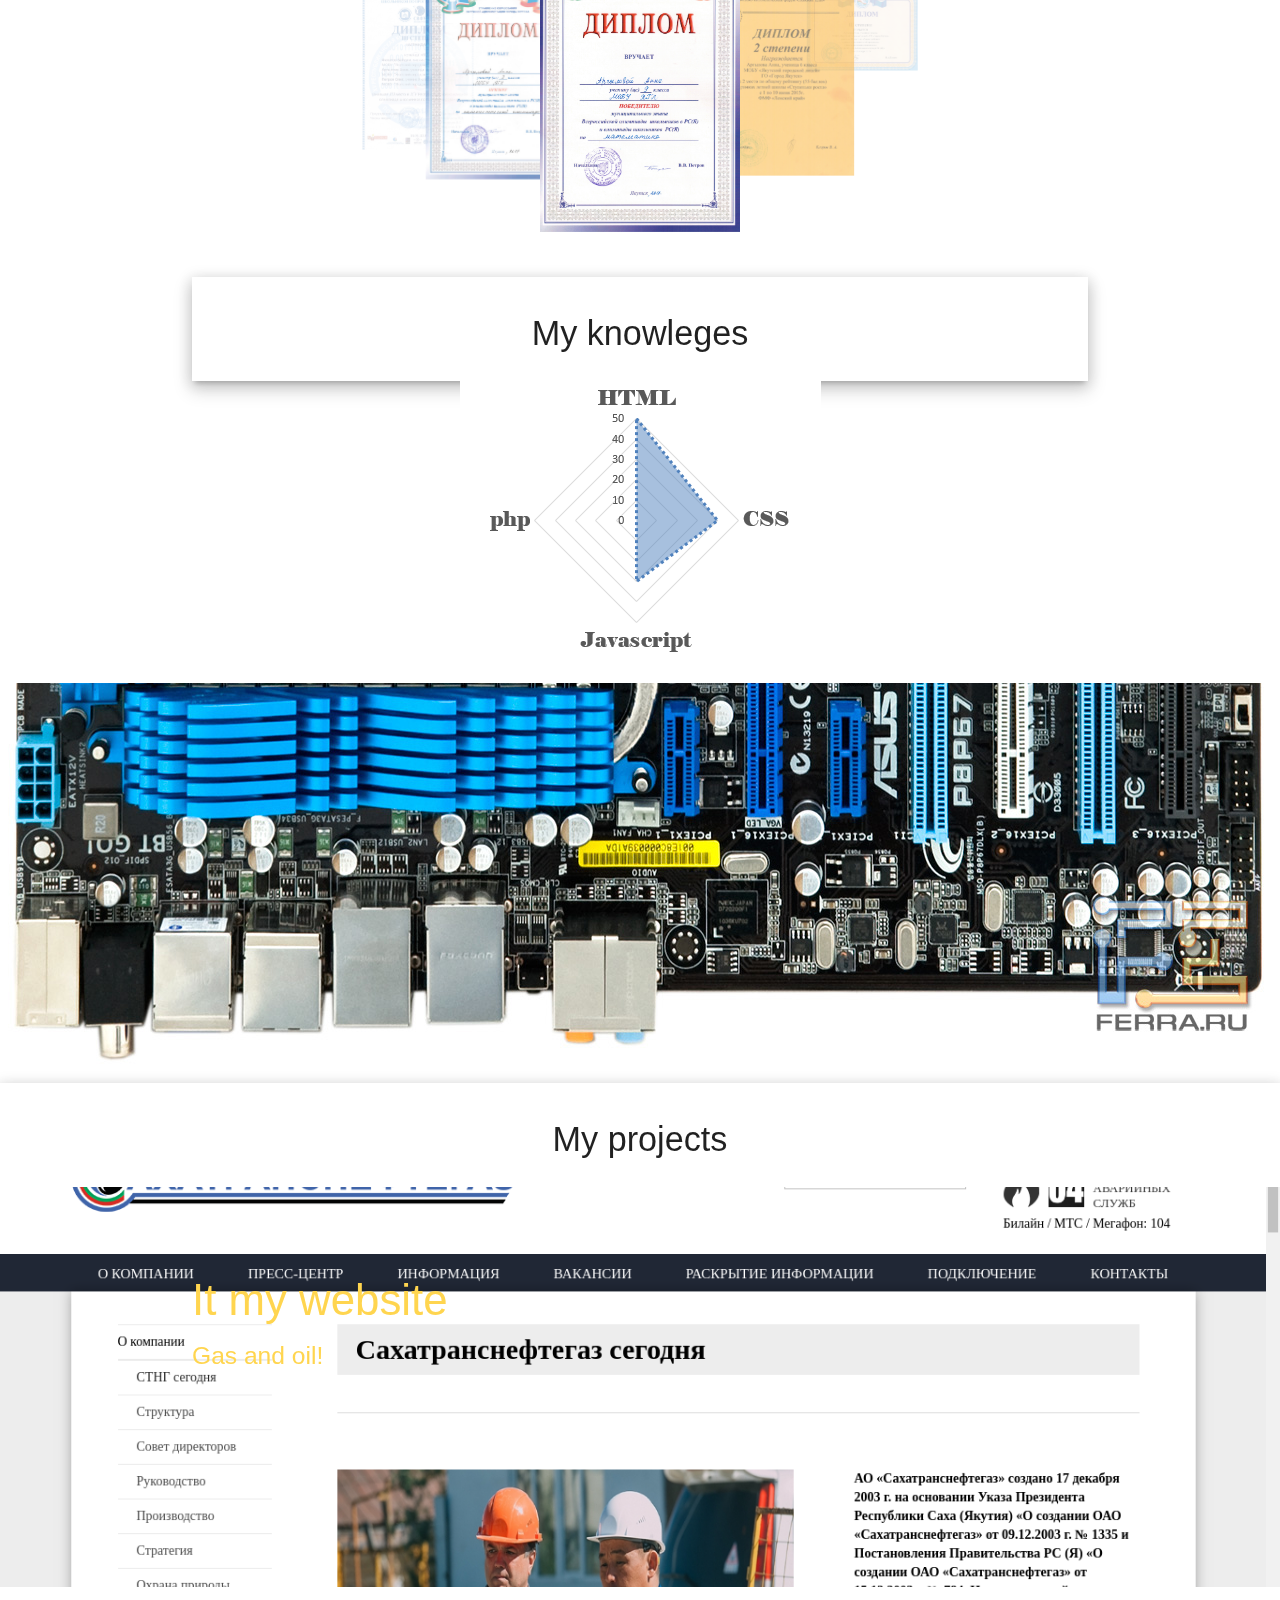
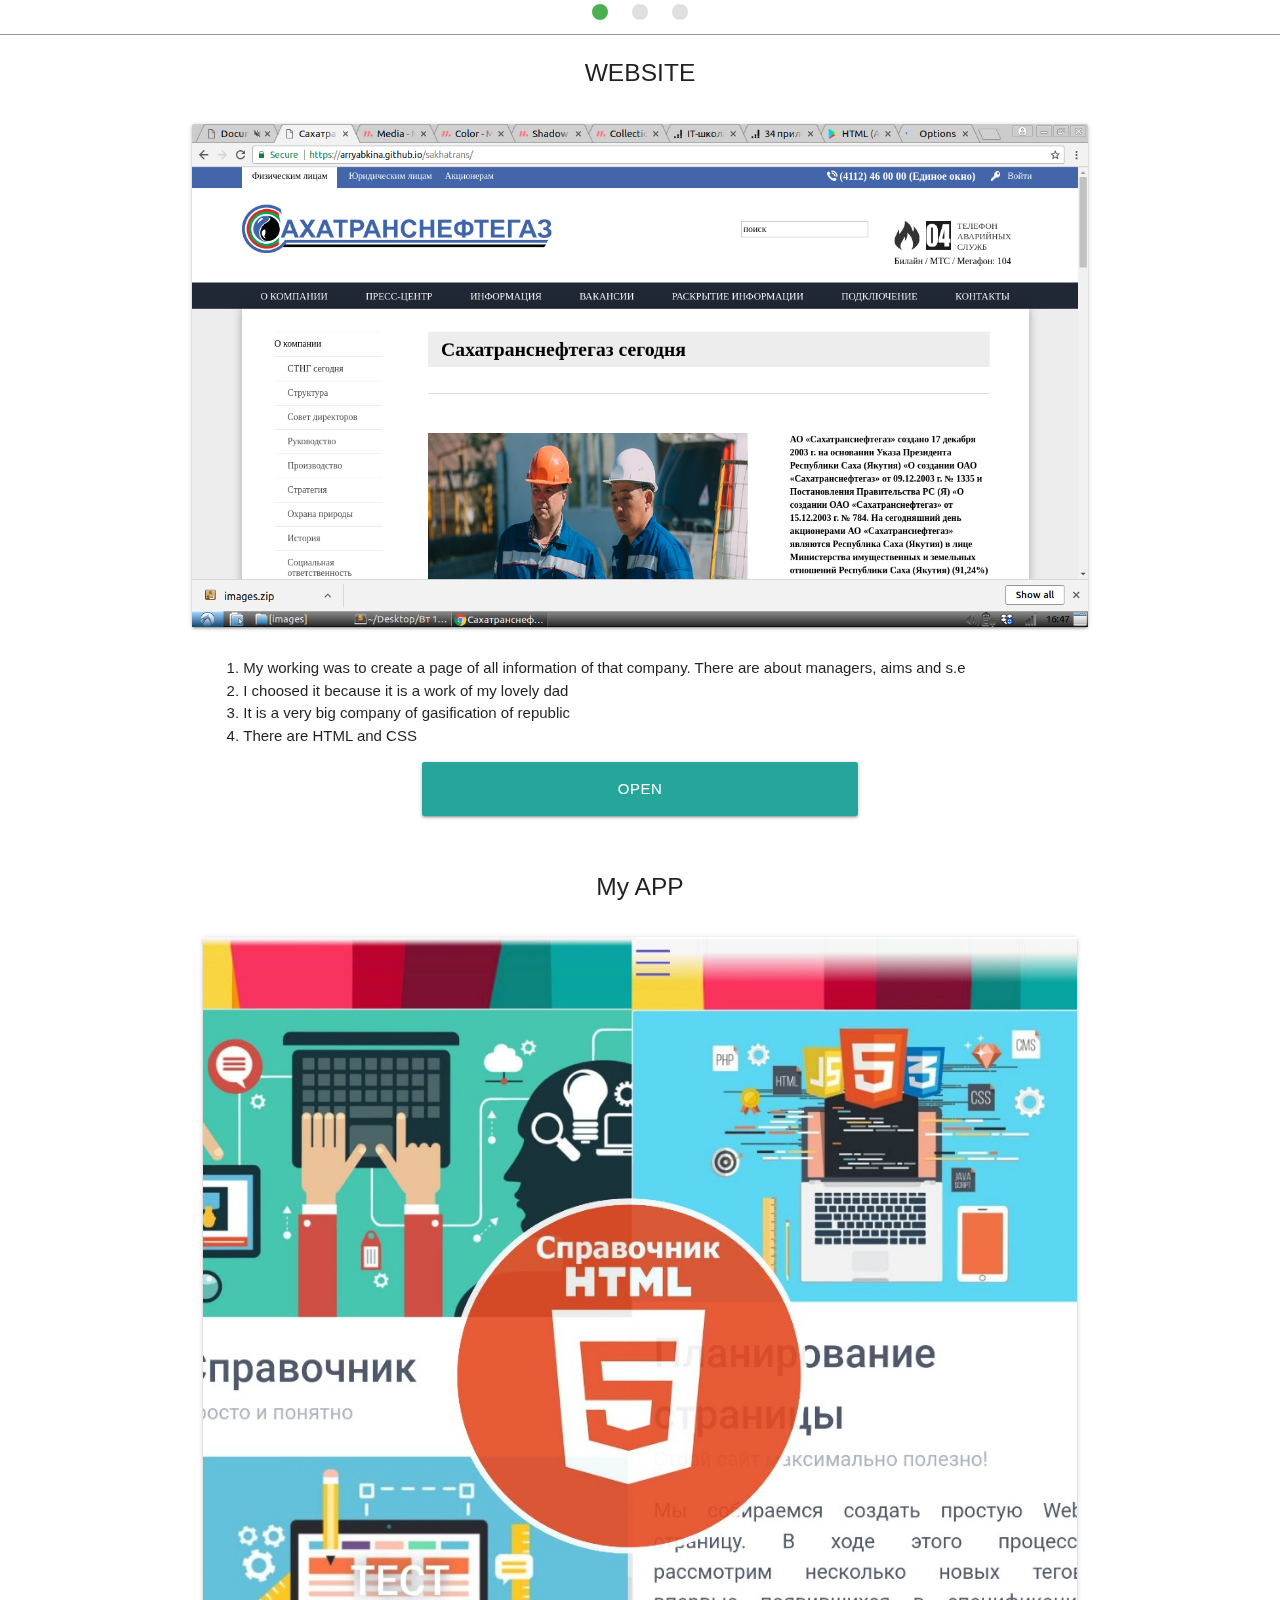
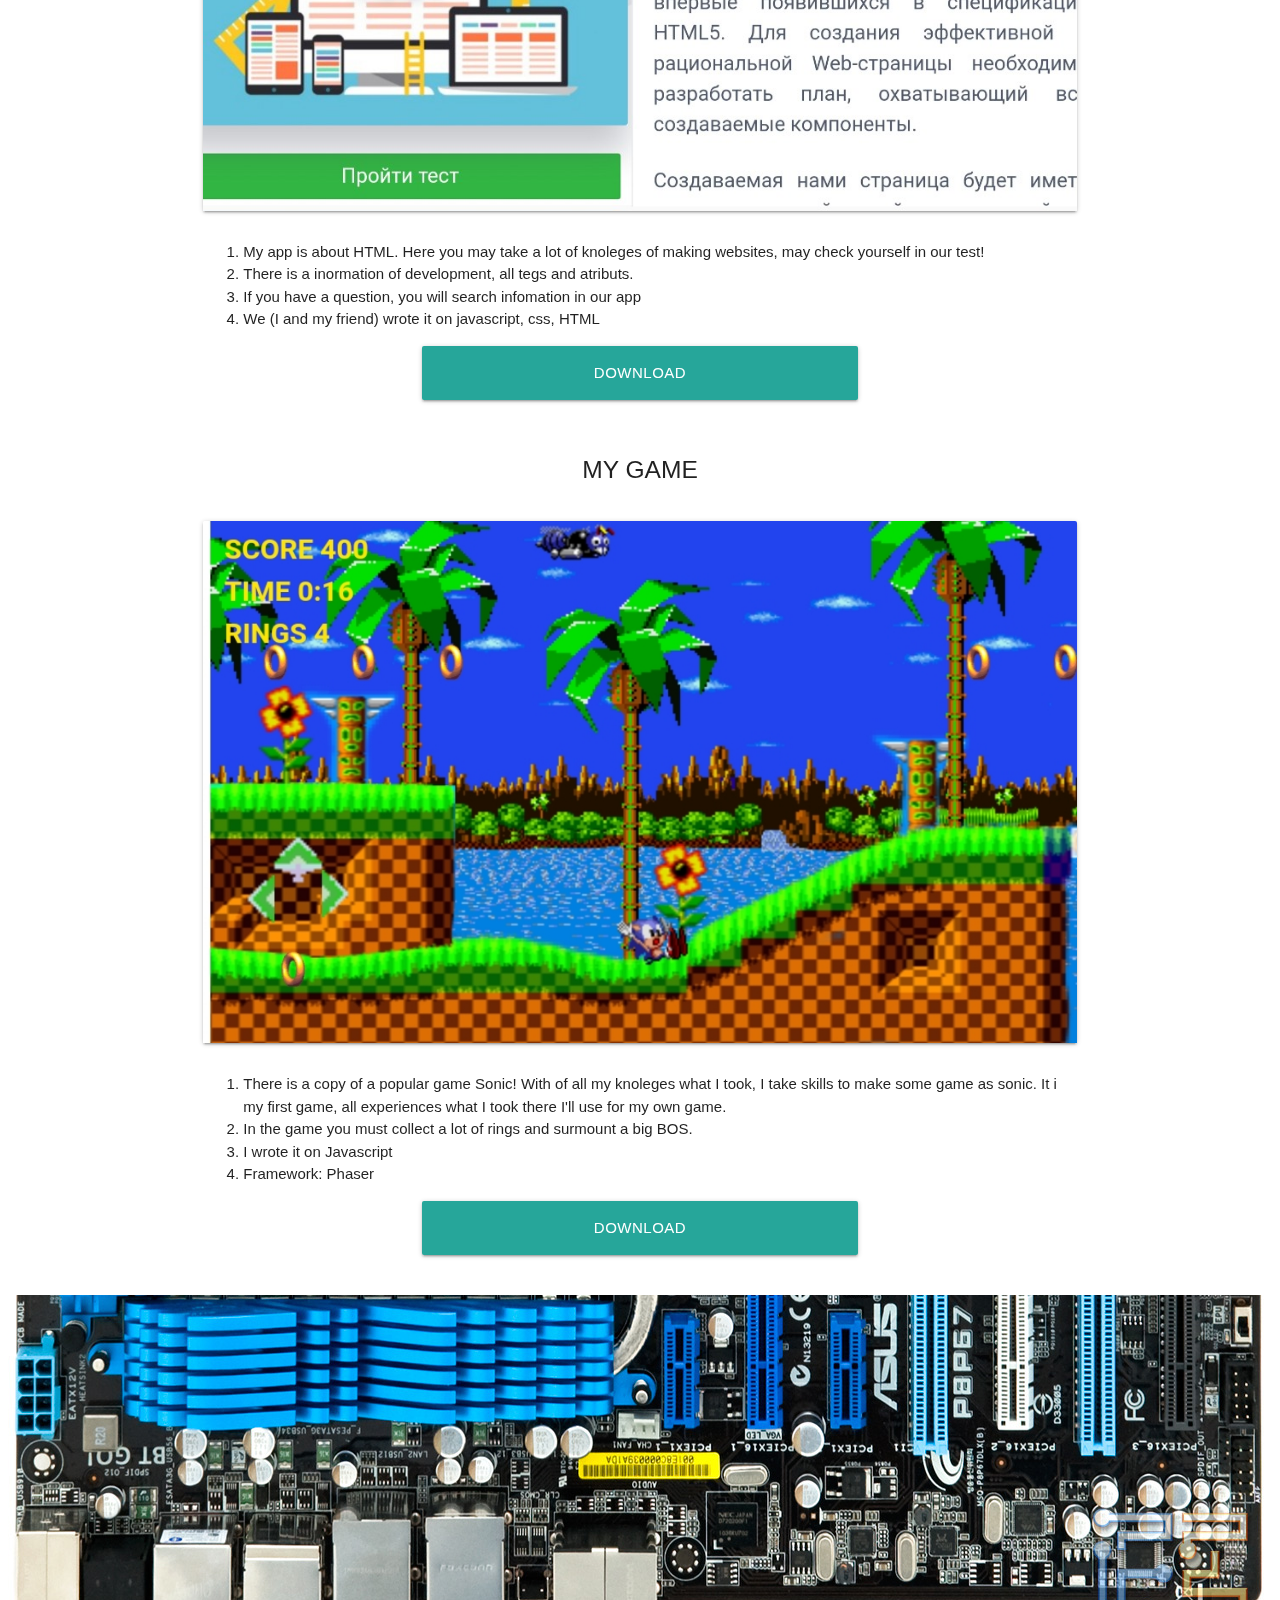
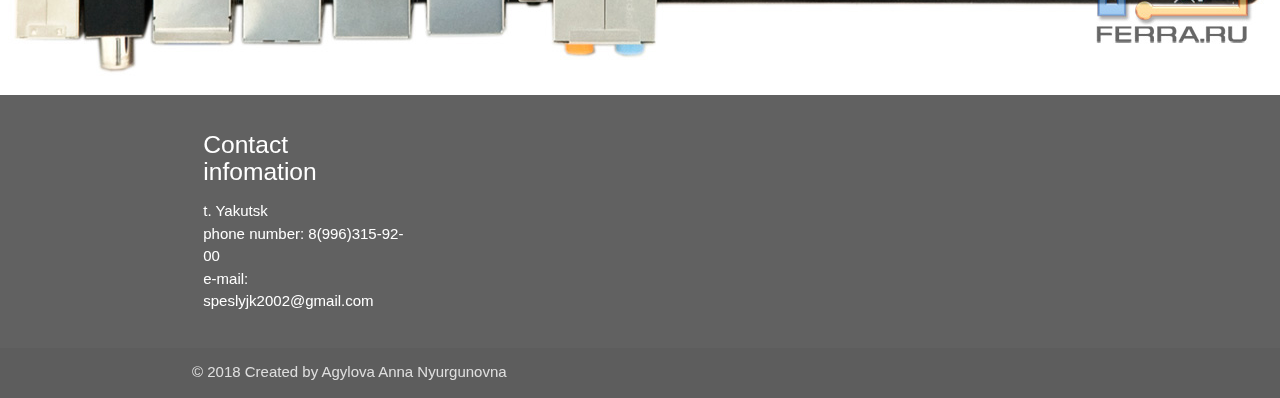
==== commit d3f732dd: "Update index.html" ====
--- a/index.html
+++ b/index.html
@@ -10,6 +10,7 @@
     <link href="https://fonts.googleapis.com/icon?family=Material+Icons" rel="stylesheet">
     <link href="css/materialize.css" type="text/css" rel="stylesheet" media="screen,projection" />
     <link href="css/style.css" type="text/css" rel="stylesheet" media="screen,projection" />
+    <link rel="shortcut icon" href="https://i.pinimg.com/originals/00/a2/54/00a2544b4b12de7e27811eeb8afa55d7.jpg" type="image/jpg">
 </head>
 
 <body>
--- a/css/style.css
+++ b/css/style.css
@@ -79,3 +79,7 @@
     height: 300%;
 }
 
+.disNone {
+    display: none
+}
+
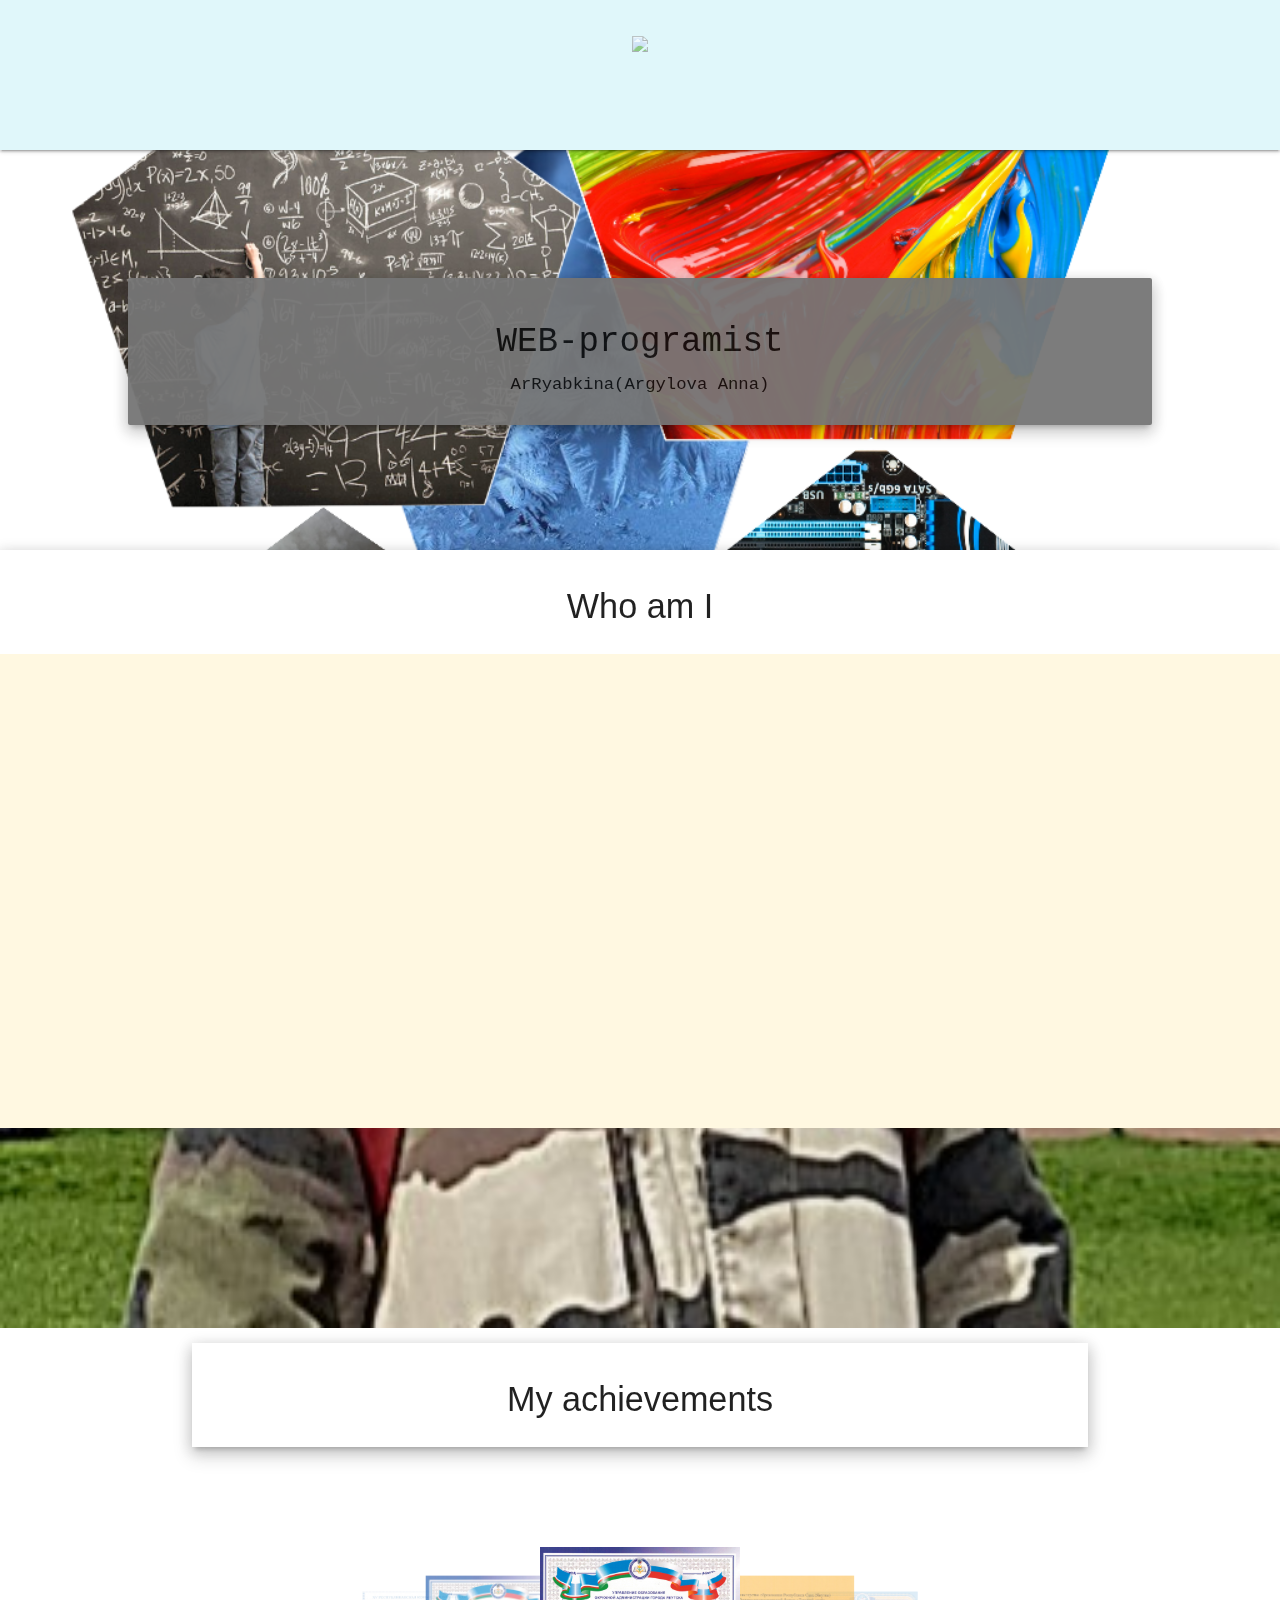
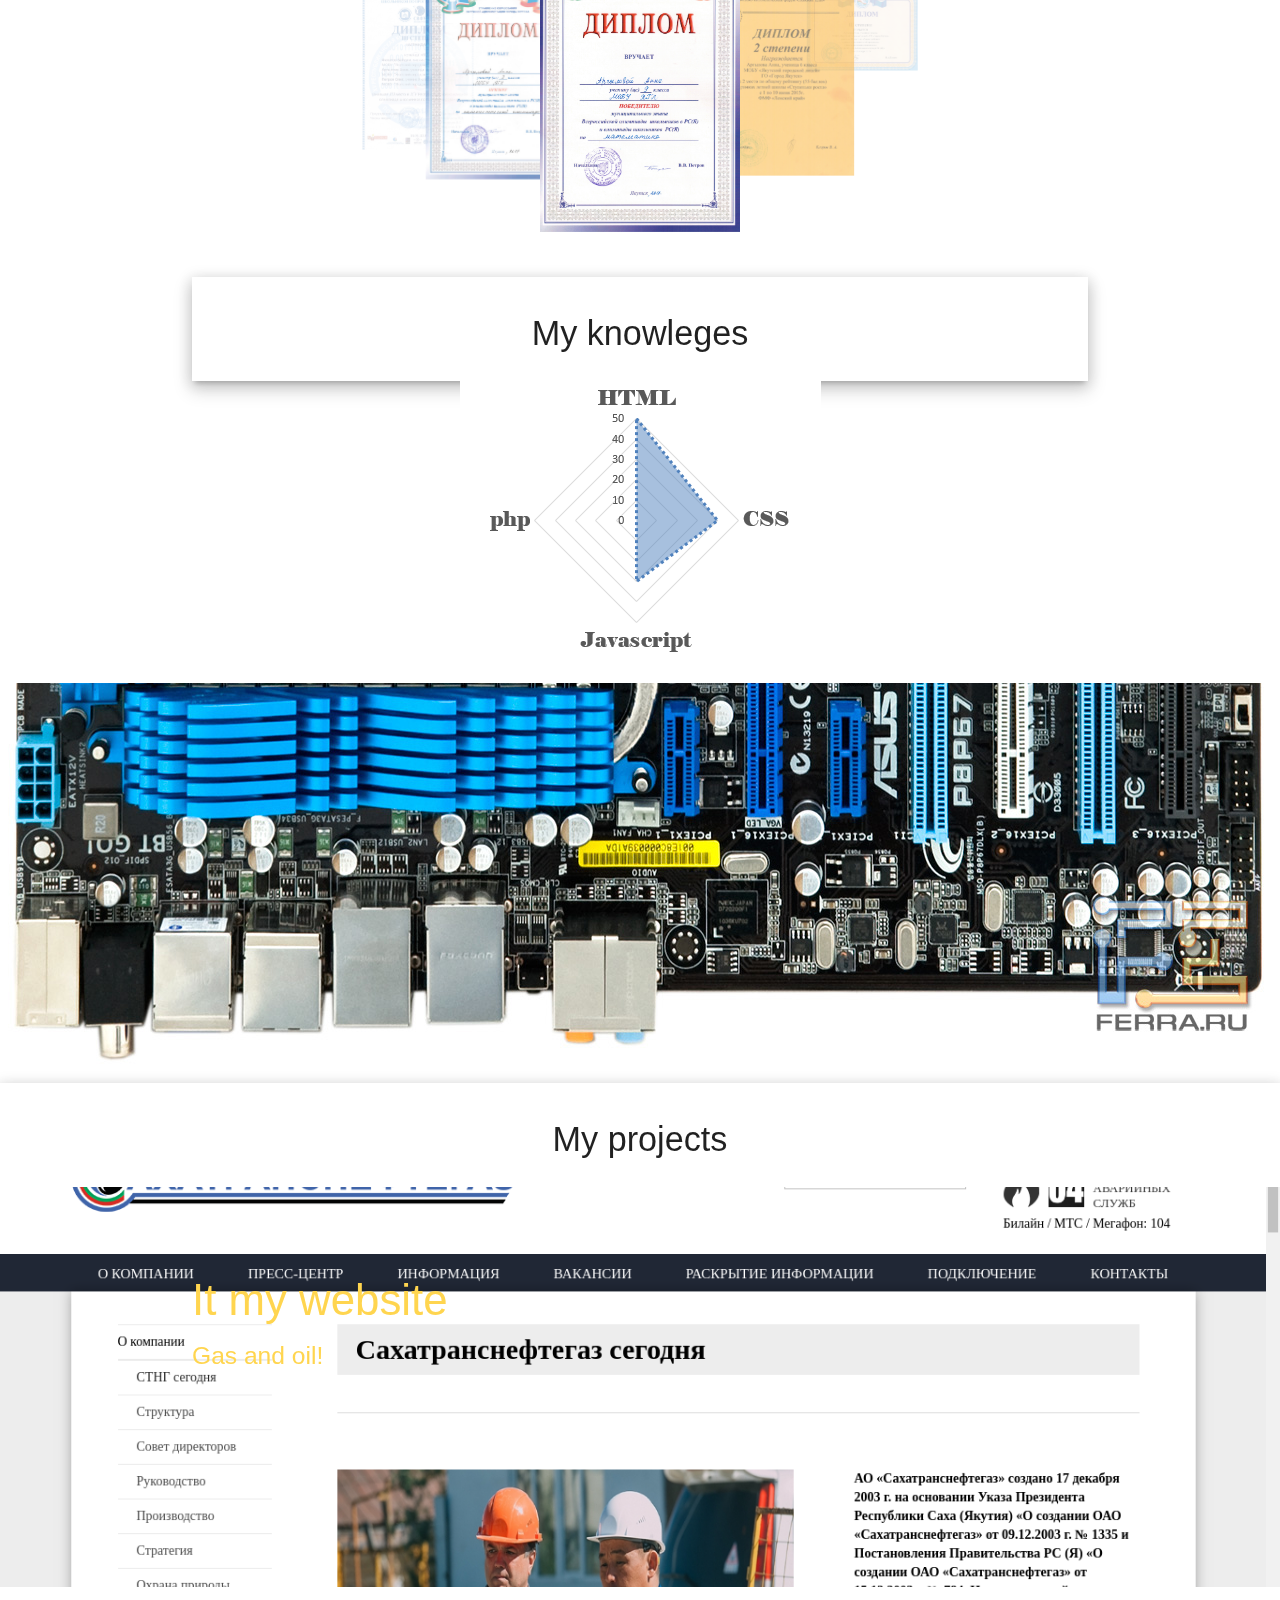
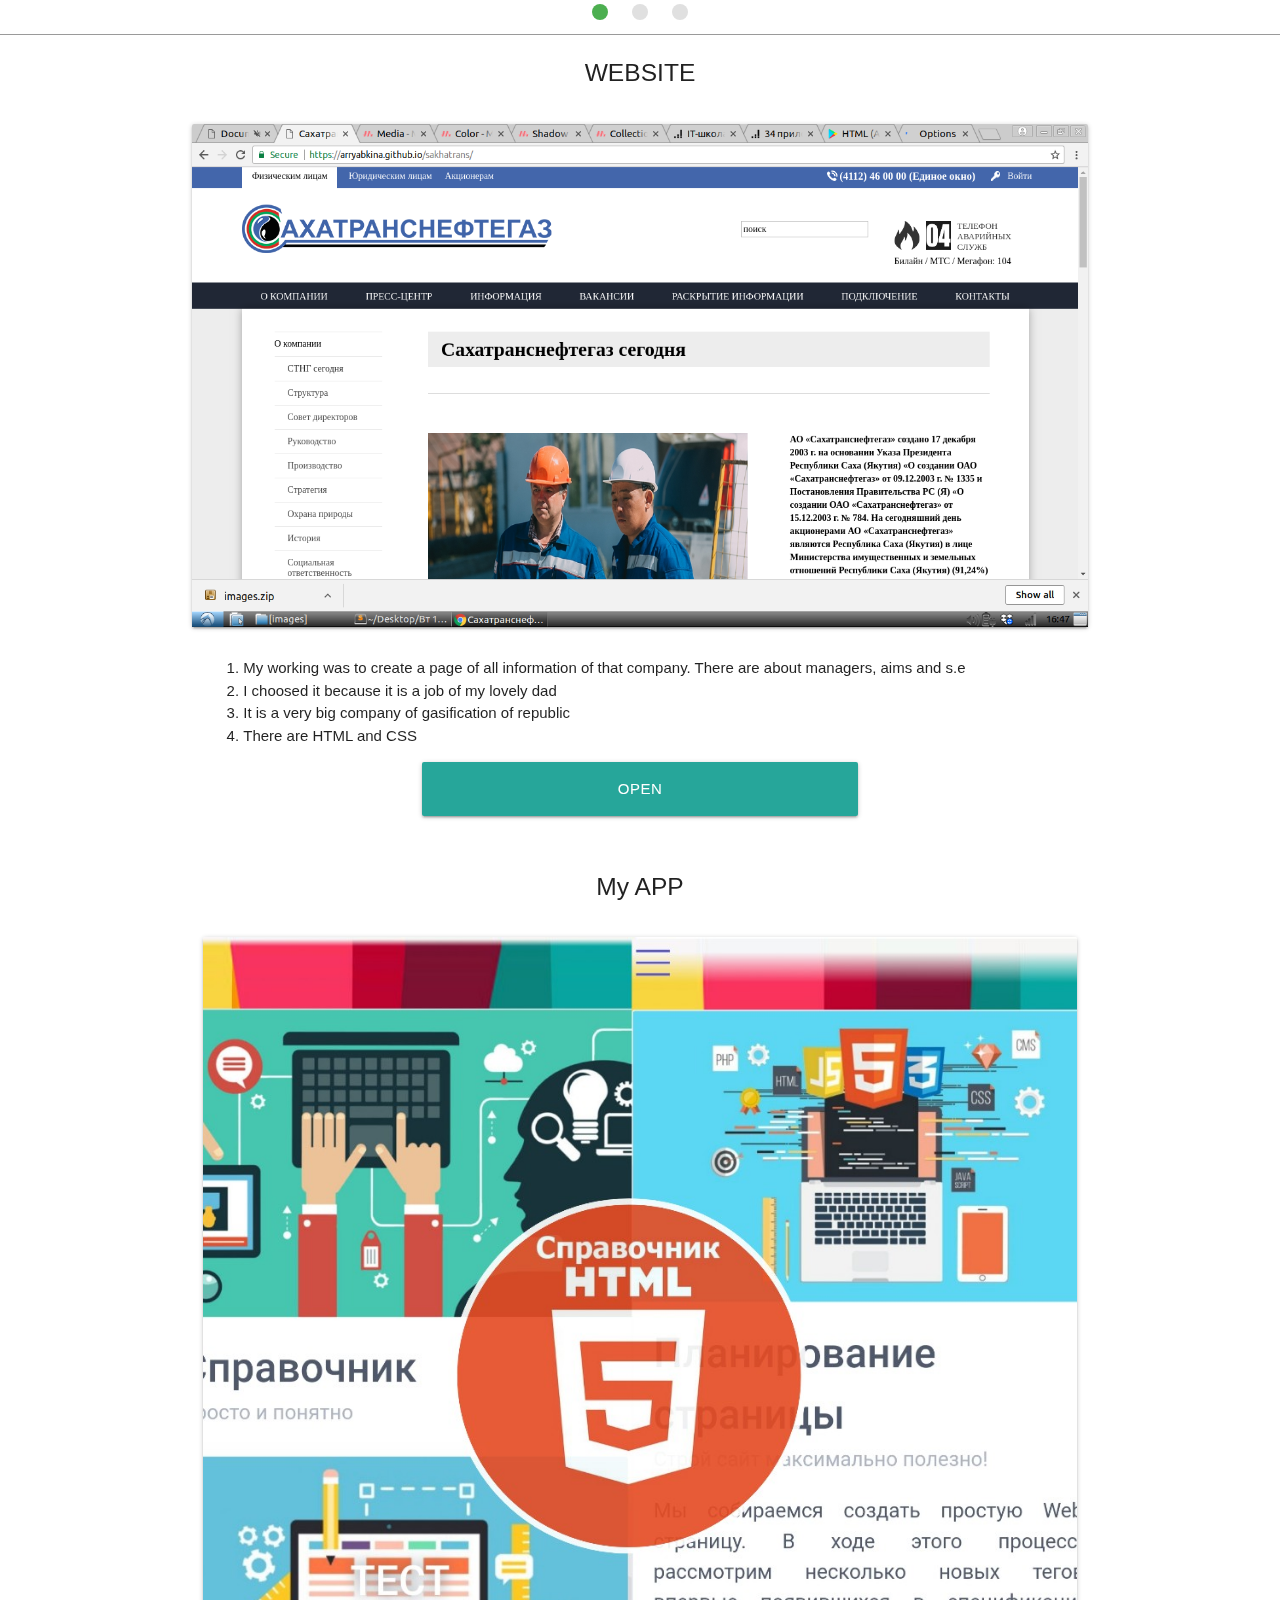
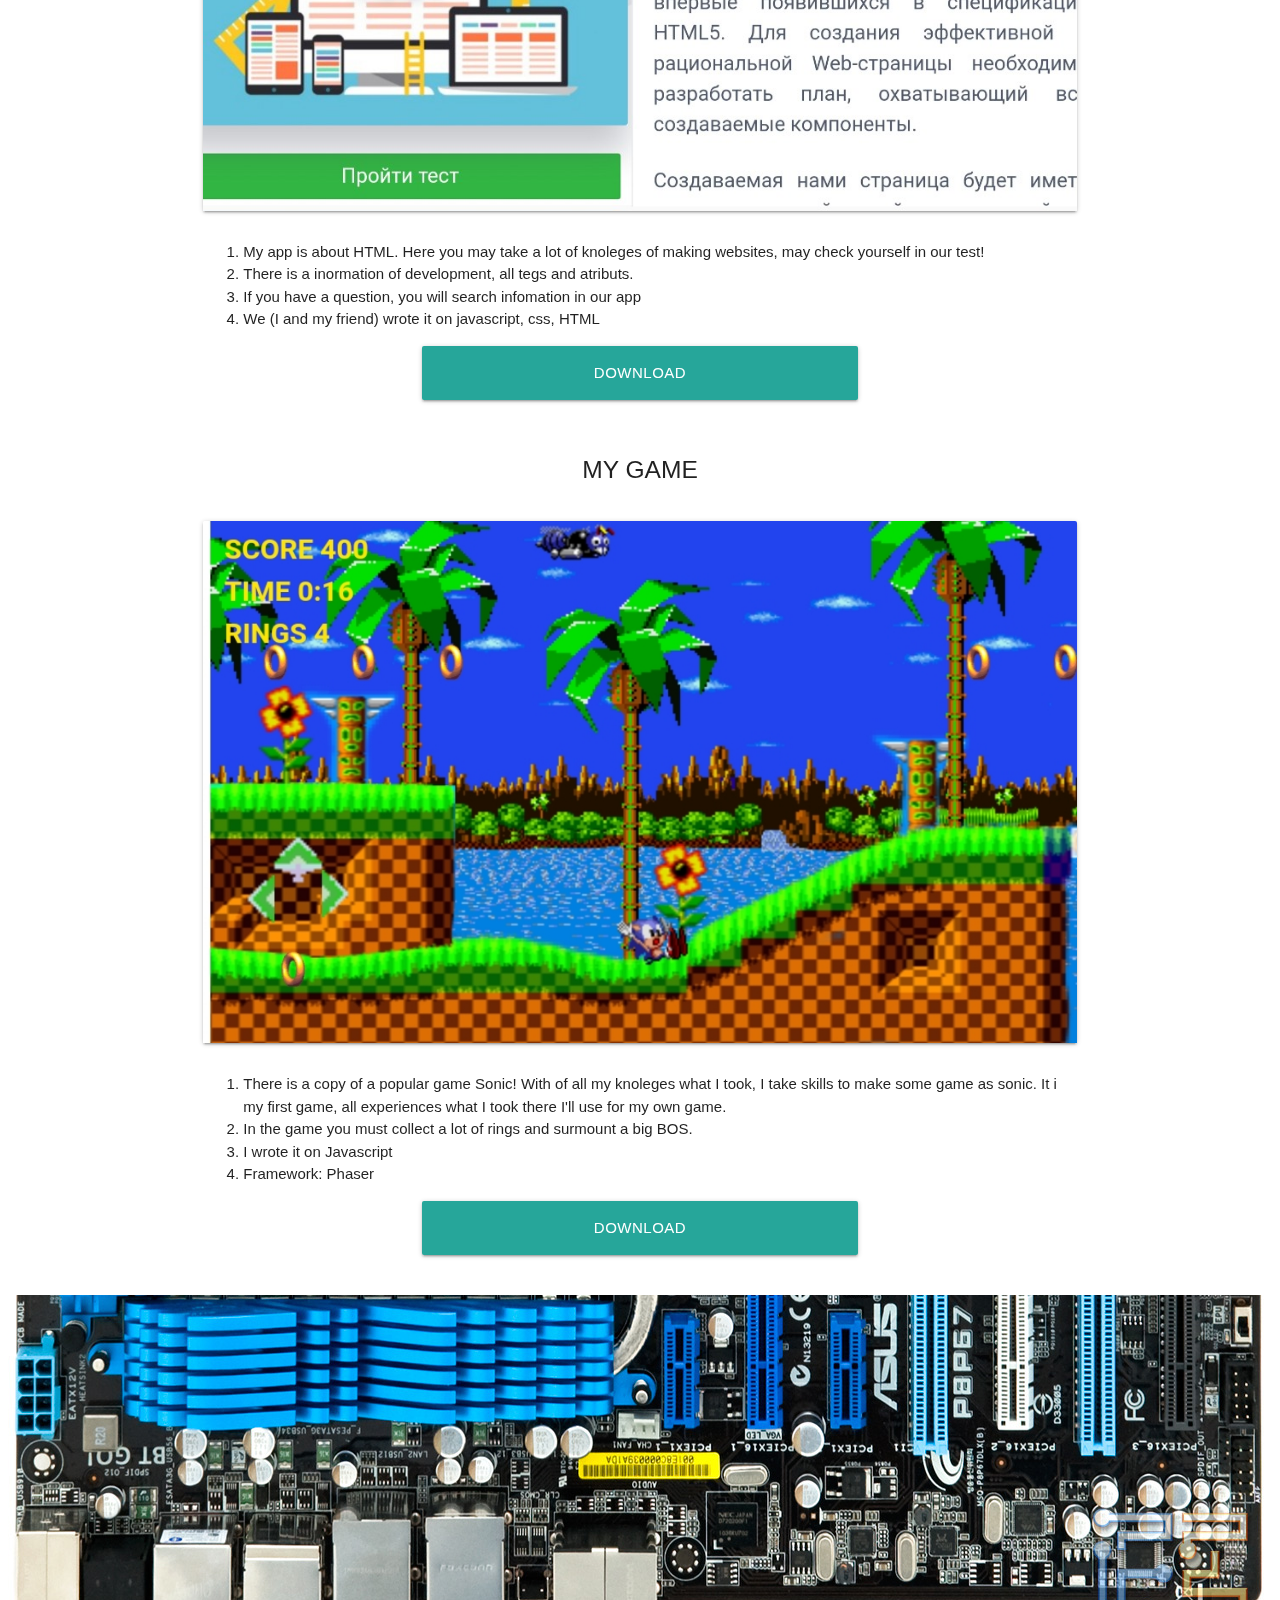
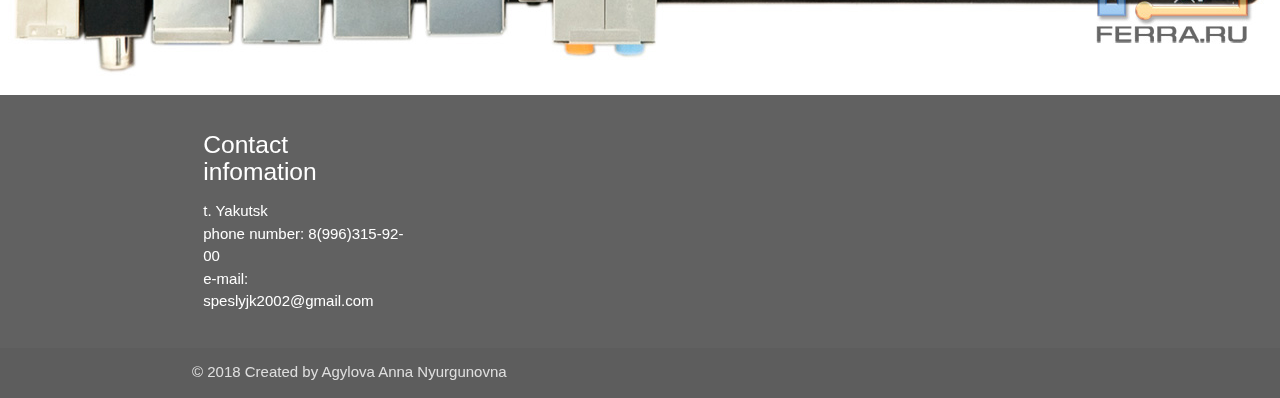
==== commit c17a76ea: "Update index.html" ====
--- a/index.html
+++ b/index.html
@@ -188,7 +188,7 @@
         <div class="col s12 row">
             <ol>
                 <li>My working was to create a page of all information of that company. There are about managers, aims and s.e
-                    <li>I choosed it because it is a work of my lovely dad
+                    <li>I choosed it because it is a job of my lovely dad
                         <li>It is a very big company of gasification of republic
                             <li>There are HTML and CSS
             </ol>
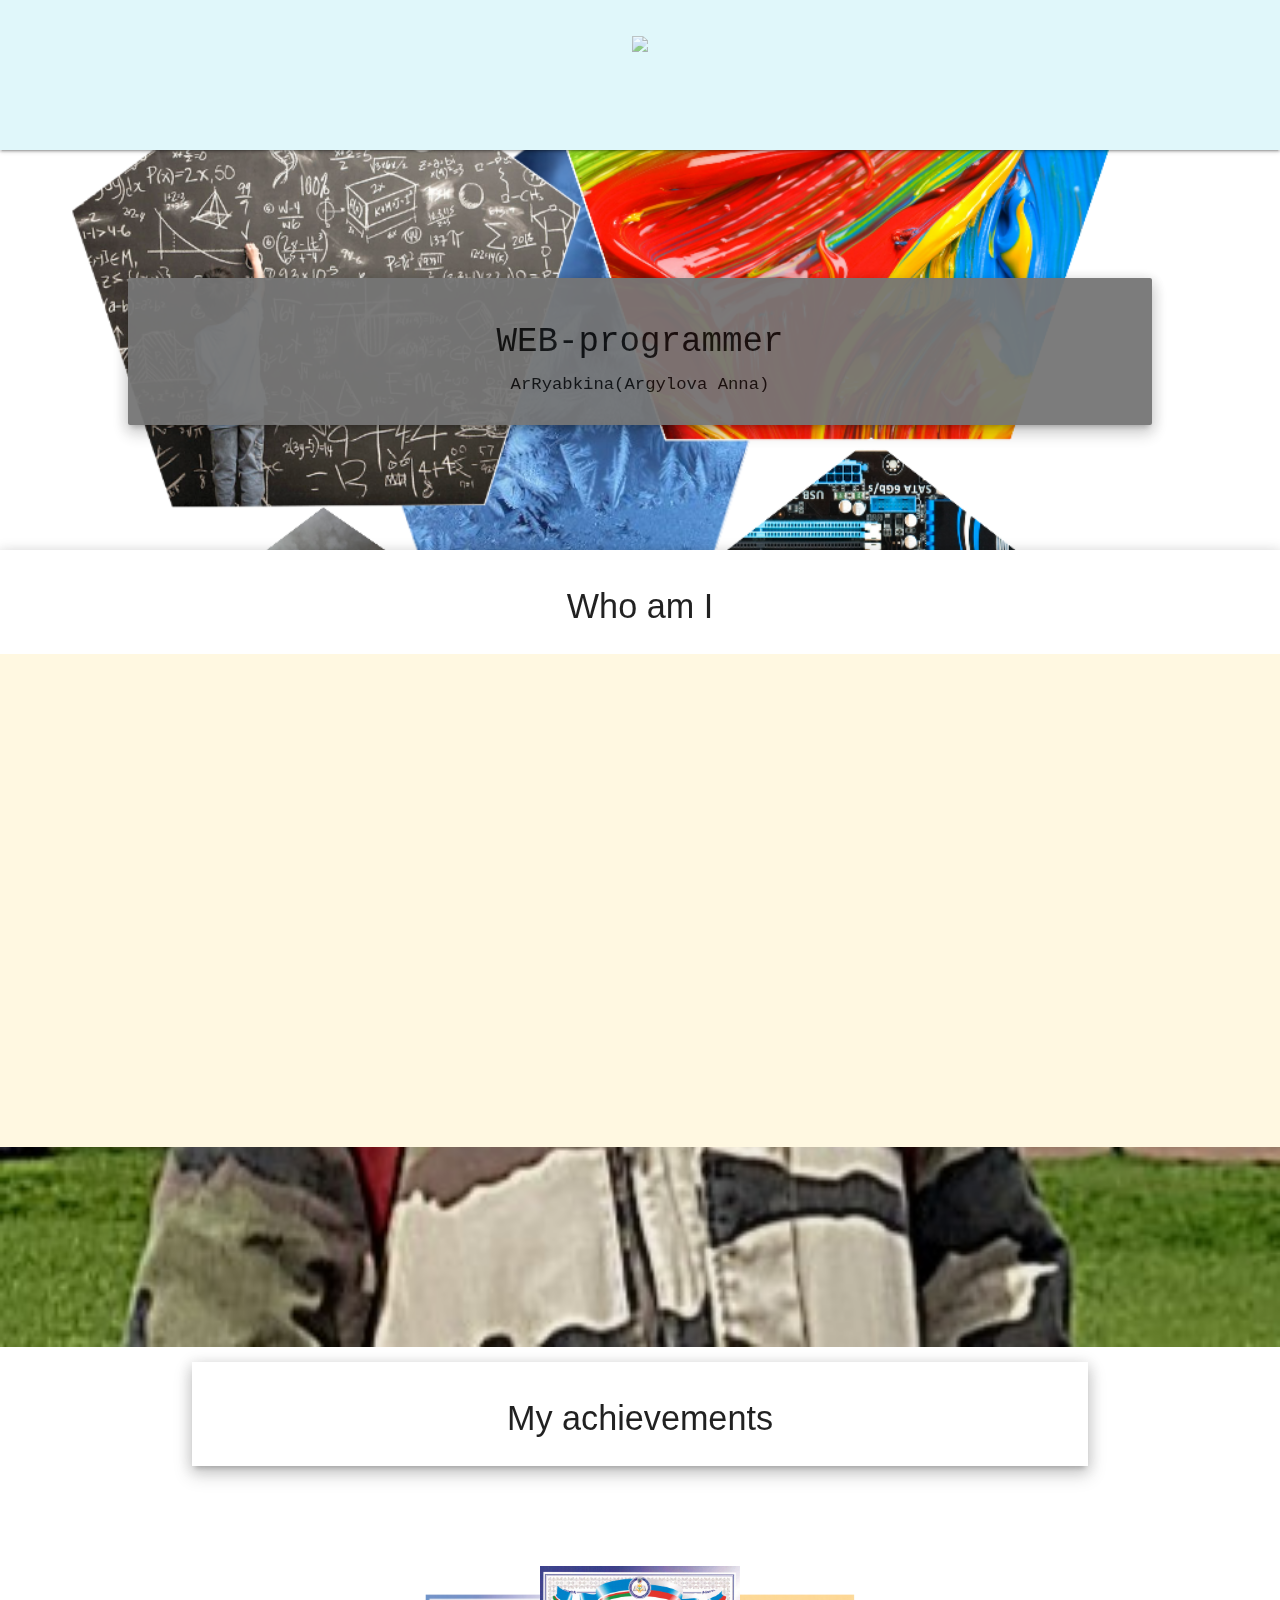
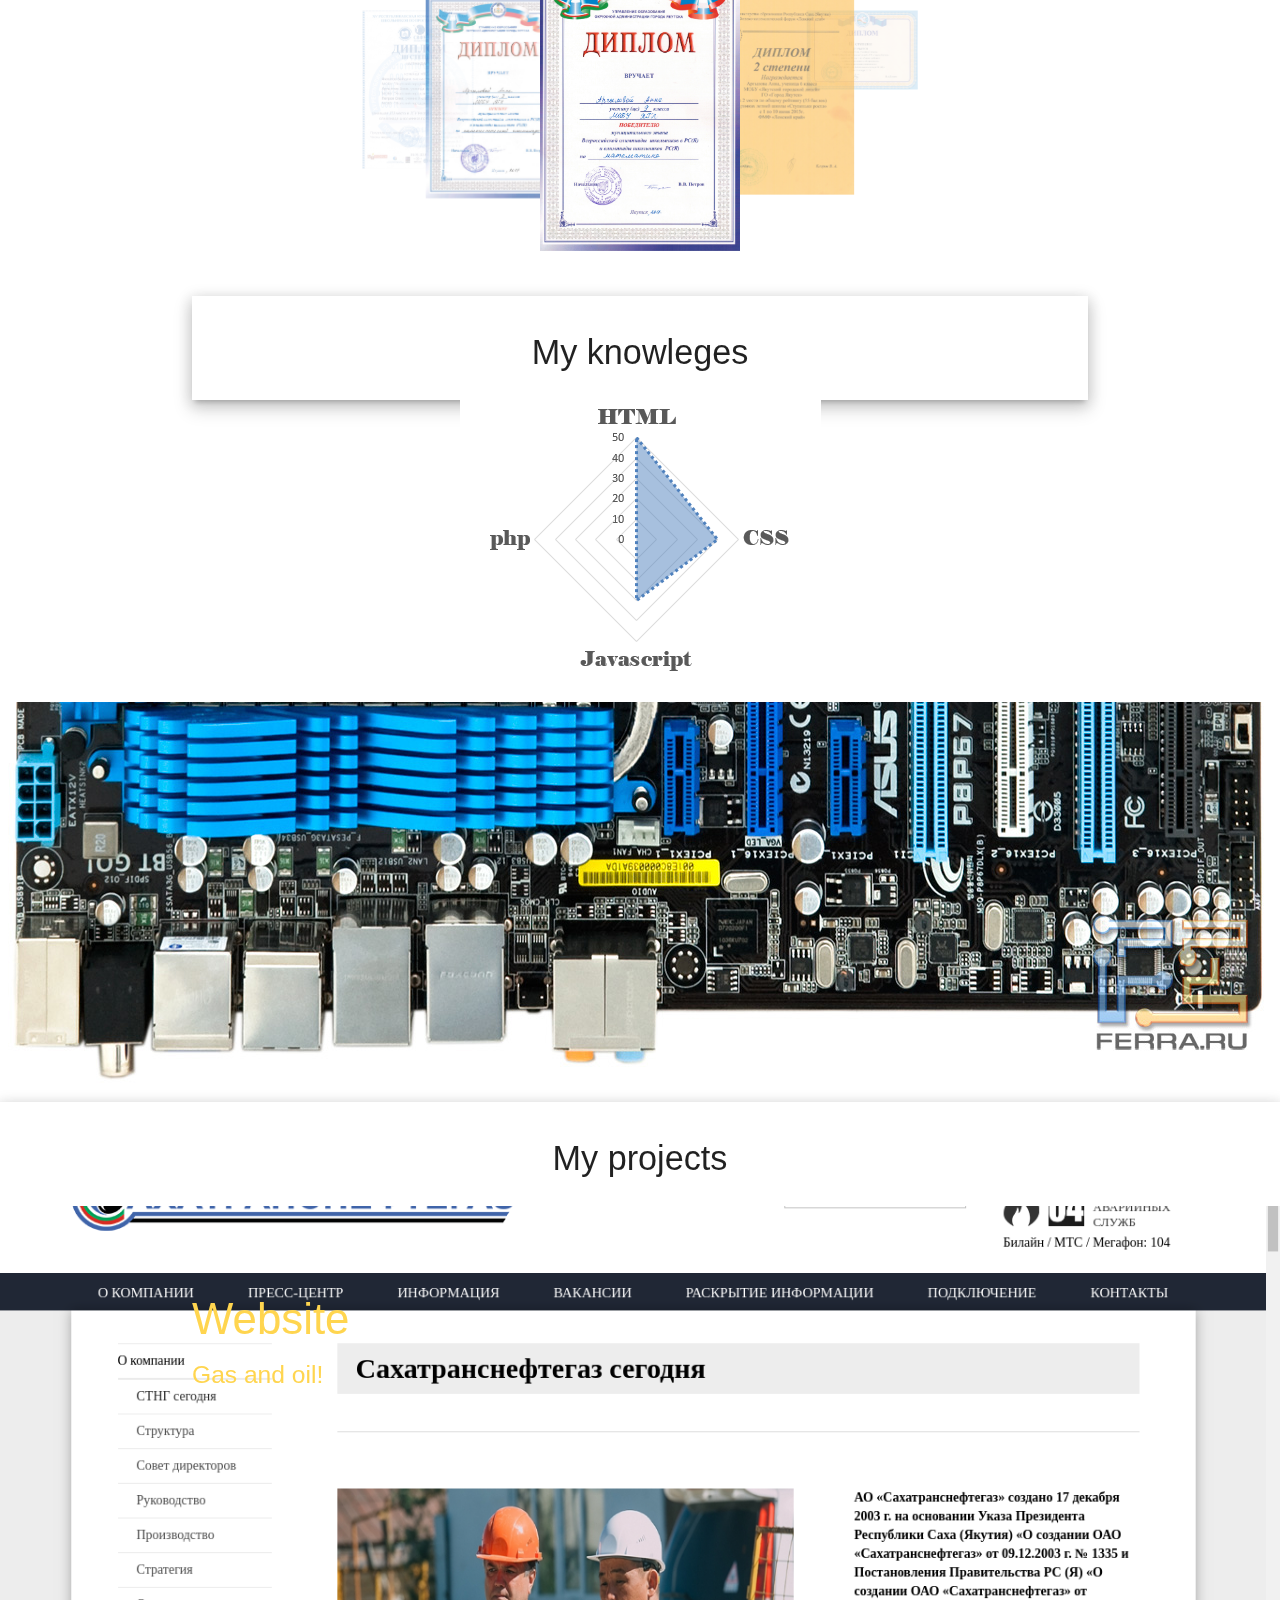
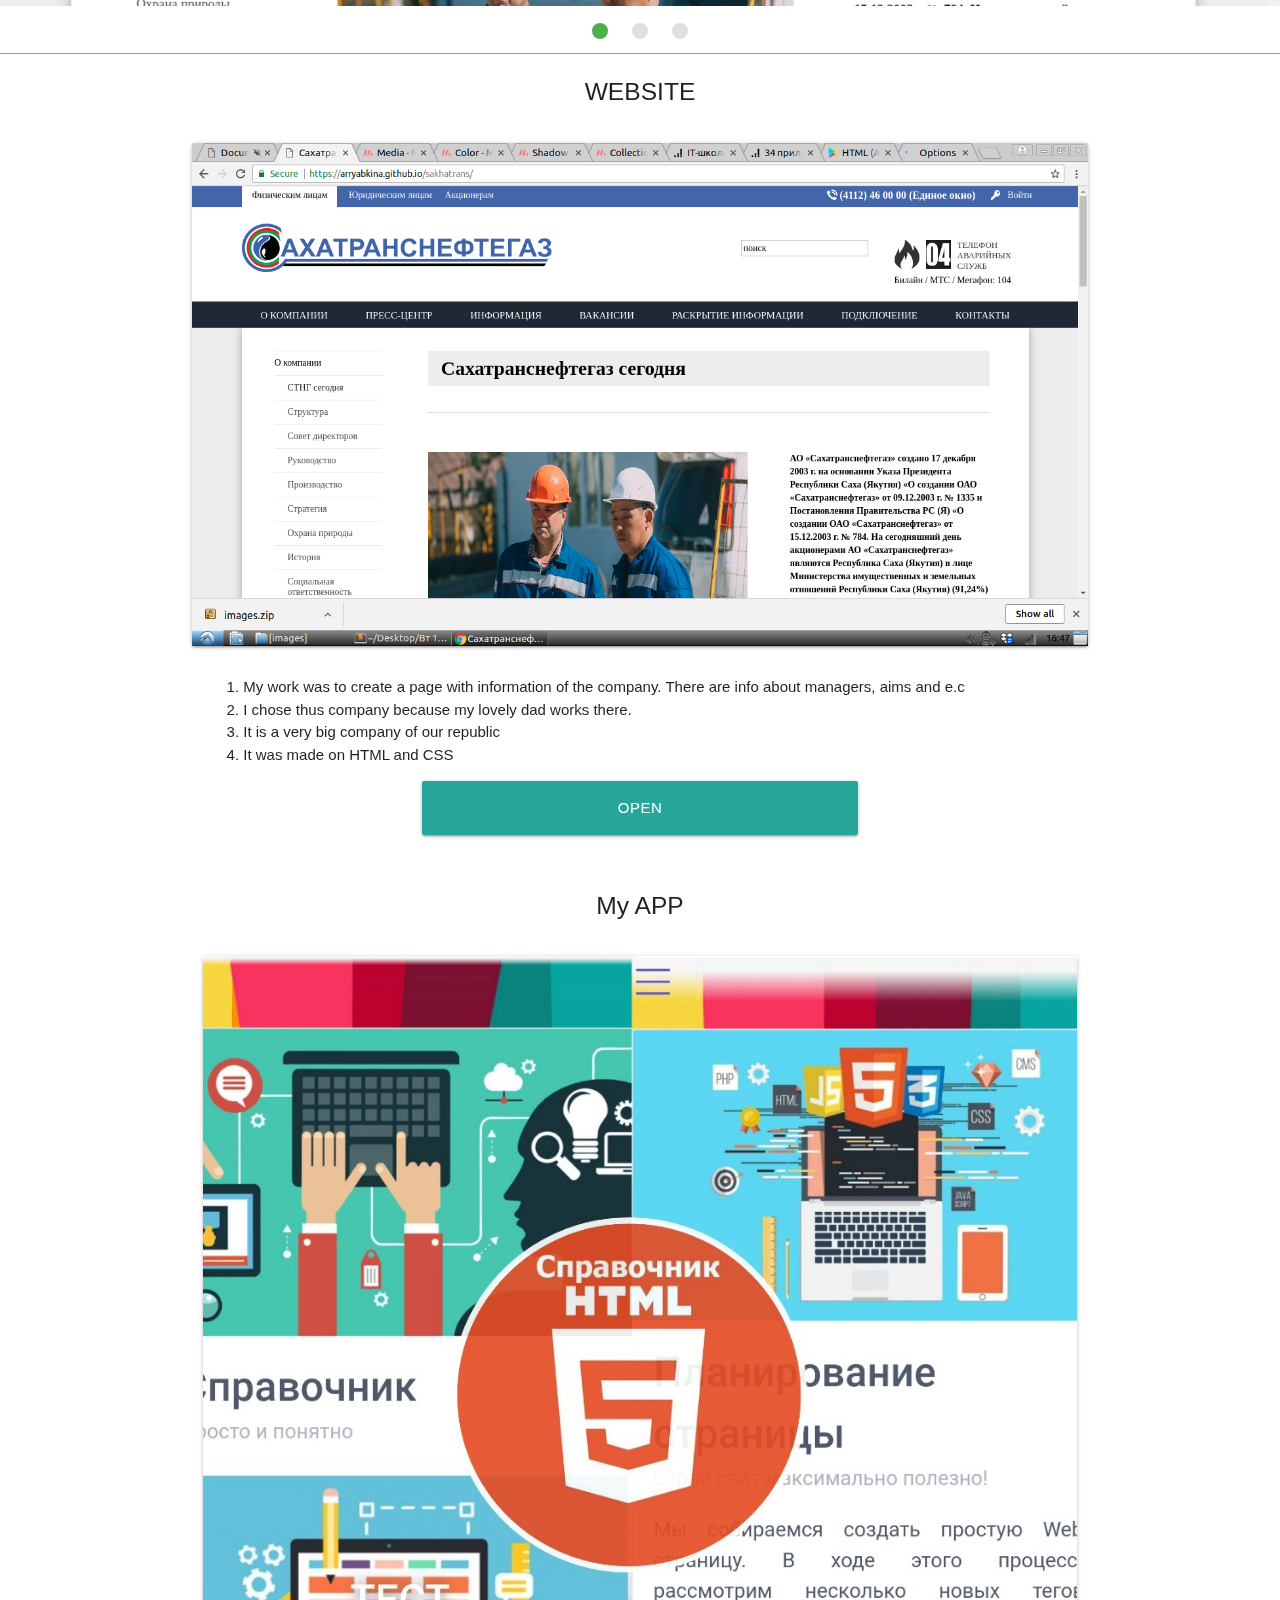
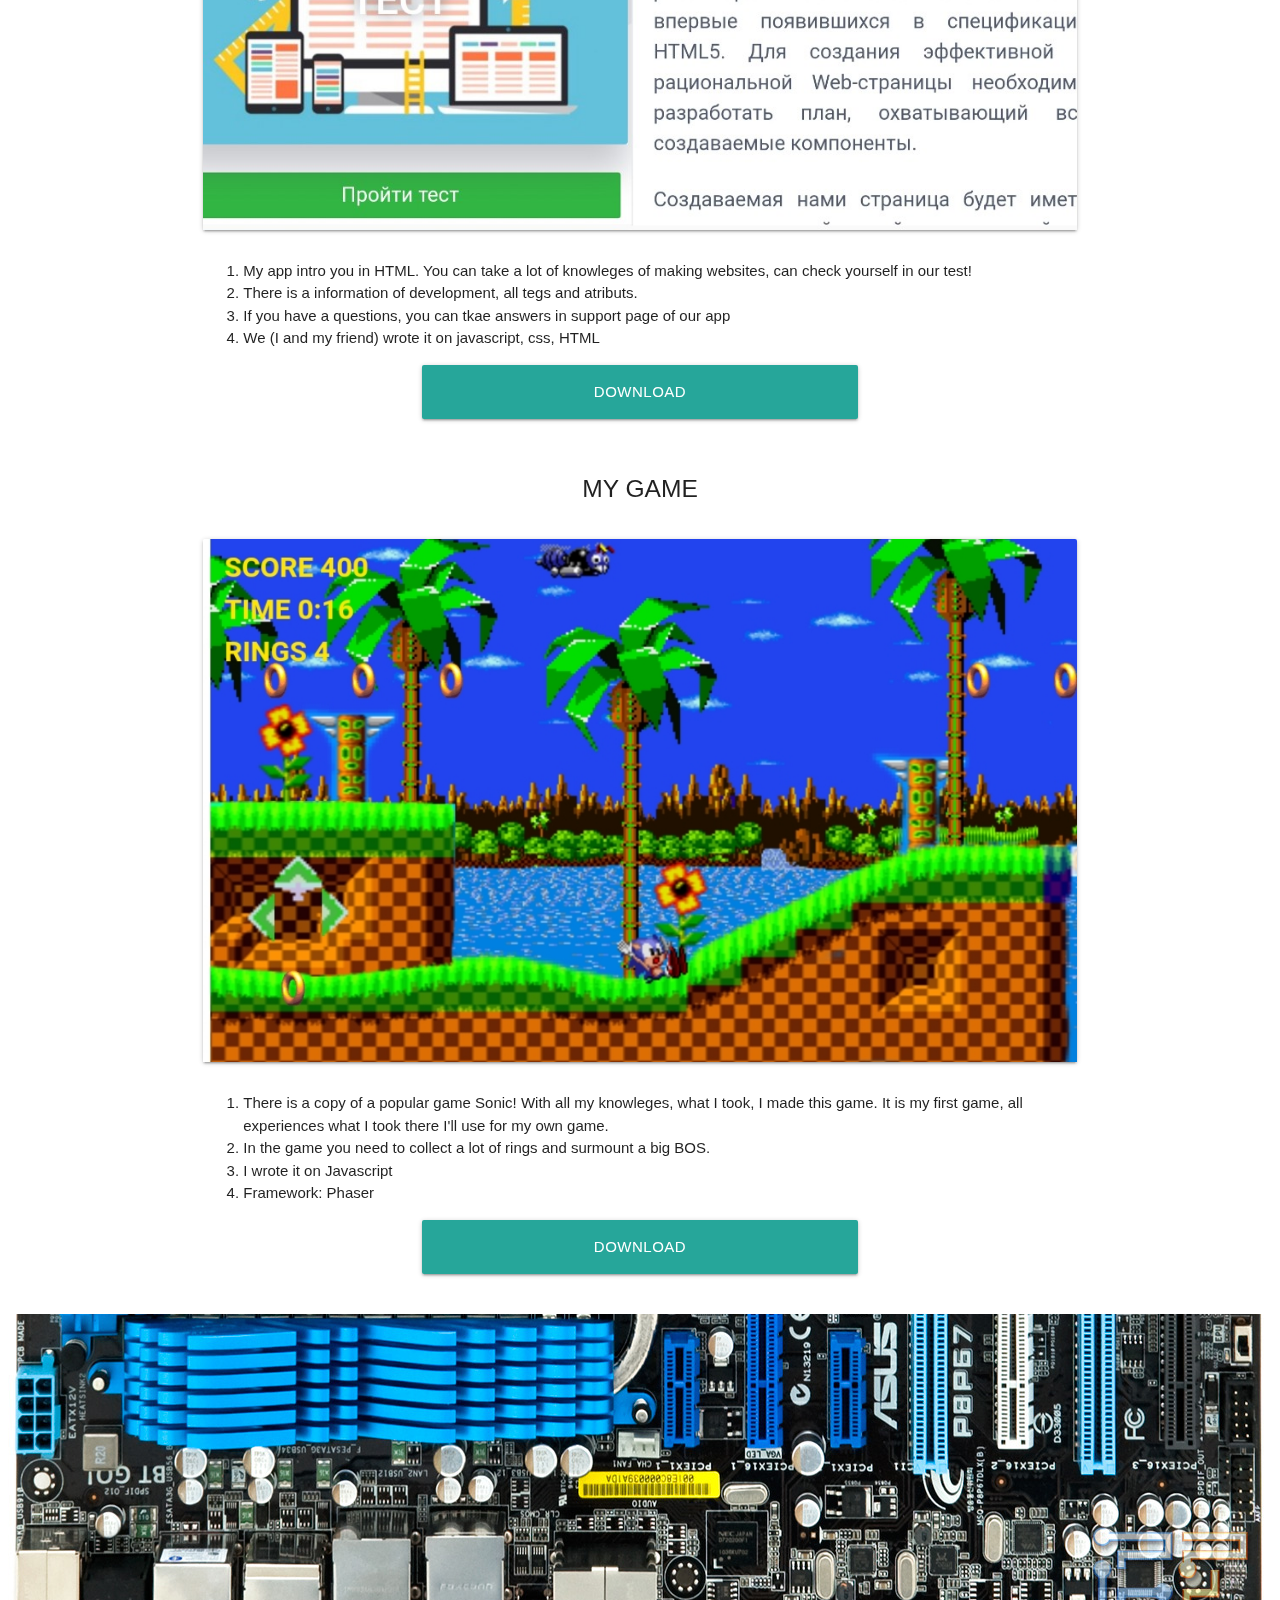
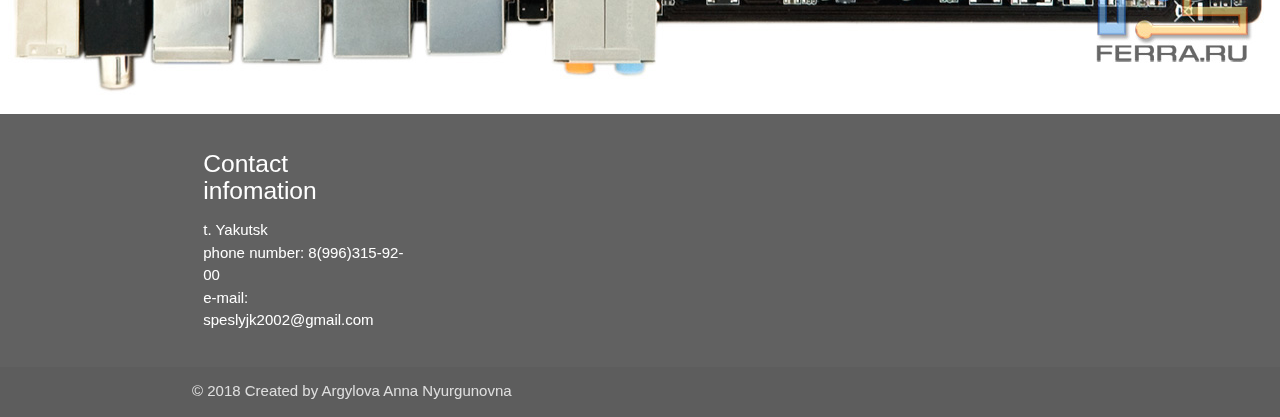
==== commit 87b5fafa: "Update index.html" ====
--- a/index.html
+++ b/index.html
@@ -19,7 +19,7 @@
 
     <div class="name-div card-panel grey darken-1 z-depth-3 center">
         <h4 class="light center">
-            WEB-programist
+            WEB-programmer
         </h4>
         <h6 class="light center">
             ArRyabkina(Argylova Anna)
@@ -52,7 +52,7 @@
             <div class="icon-block">
                 <h2 class="center"><i class="material-icons">school</i></h2>
                 <h5 class="center">Education</h5>
-                <h6 class="light center">student of YGL (Yakutsk Town Lyceum). I am a mathematic, physicist and programmist</h6>
+                <h6 class="light center">student of RL (Republic Lyceum). I am a mathematic, physicist and programmer</h6>
             </div>
         </div>
 
@@ -60,7 +60,7 @@
             <div class="icon-block">
                 <h2 class="center indigo-text"><i class="material-icons">airplay</i></h2>
                 <h5 class="center">Skills</h5>
-                <h6 class="light center">I am a WEB-programist, know HTML, CSS and Javascript. May make up webside, programs and games</h6>
+                <h6 class="light center">I am a WEB-programmer, know HTML, CSS, Javascript, php, mysql, jquery and c#. May make up websides, apps and games</h6>
             </div>
         </div>
 
@@ -68,7 +68,7 @@
             <div class="icon-block">
                 <h2 class="center"><i class="material-icons">languages</i></h2>
                 <h5 class="center">Languages</h5>
-                <h6 class="light center">I am speaking English and Russian, little bit German</h6>
+                <h6 class="light center">I speak English and Russian, little bit German</h6>
             </div>
         </div>
         <br><br>
@@ -142,7 +142,7 @@
             <li>
                 <img src="images/website.png">
                 <div class="caption left-align amber-text text-lighten-2">
-                    <h3>It my website</h3>
+                    <h3>Website</h3>
                     <h5 class="light">Gas and oil!</h5>
                 </div>
             </li>
@@ -187,10 +187,10 @@
         <!-- Описание сайта в упорядоченном списке. В кнопке укажите ссылку на сайт -->
         <div class="col s12 row">
             <ol>
-                <li>My working was to create a page of all information of that company. There are about managers, aims and s.e
-                    <li>I choosed it because it is a job of my lovely dad
-                        <li>It is a very big company of gasification of republic
-                            <li>There are HTML and CSS
+                <li>My work was to create a page with information of the company. There are info about managers, aims and e.c
+                    <li>I chose thus company because my lovely dad works there.
+                        <li>It is a very big company of our republic
+                            <li>It was made on HTML and CSS
             </ol>
             <div class="col s3"></div><a class="waves-effect waves-light btn-large col s6" href="https://arryabkina.github.io/sakhatrans/">Open</a>
         </div>
@@ -219,9 +219,9 @@
         <!-- Описание моб. приложения в упорядоченном списке. В кнопке укажите ссылку на приложение -->
         <div class="col s12 row">
             <ol>
-                <li>My app is about HTML. Here you may take a lot of knoleges of making websites, may check yourself in our test!
-                    <li>There is a inormation of development, all tegs and atributs.
-                        <li>If you have a question, you will search infomation in our app
+                <li>My app intro you in HTML. You can take a lot of knowleges of making websites, can check yourself in our test!
+                    <li>There is a information of development, all tegs and atributs.
+                        <li>If you have a questions, you can tkae answers in support page of our app
                             <li>We (I and my friend) wrote it on javascript, css, HTML
             </ol>
             <div class="col s3"></div><a class="waves-effect waves-light btn-large col s6" href="https://play.google.com/store/apps/details?id=ru.itlabor.vt1530_1">Download</a>
@@ -251,8 +251,8 @@
         <!-- Описание игры в упорядоченном списке. В кнопке укажите ссылку на закачку игры из Google Play. -->
         <div class="col s12 row">
             <ol>
-                <li>There is a copy of a popular game Sonic! With of all my knoleges what I took, I take skills to make some game as sonic. It i my first game, all experiences what I took there I'll use for my own game.
-                    <li>In the game you must collect a lot of rings and surmount a big BOS.
+                <li>There is a copy of a popular game Sonic! With all my knowleges, what I took, I made this game. It is my first game, all experiences what I took there I'll use for my own game.
+                    <li>In the game you need to collect a lot of rings and surmount a big BOS.
                         <li>I wrote it on Javascript
                             <li>Framework: Phaser
             </ol>
@@ -282,7 +282,7 @@
 
         <div class="footer-copyright">
             <div class="container">
-                © 2018 Created by Agylova Anna Nyurgunovna
+                © 2018 Created by Argylova Anna Nyurgunovna
             </div>
         </div>
     </footer>
